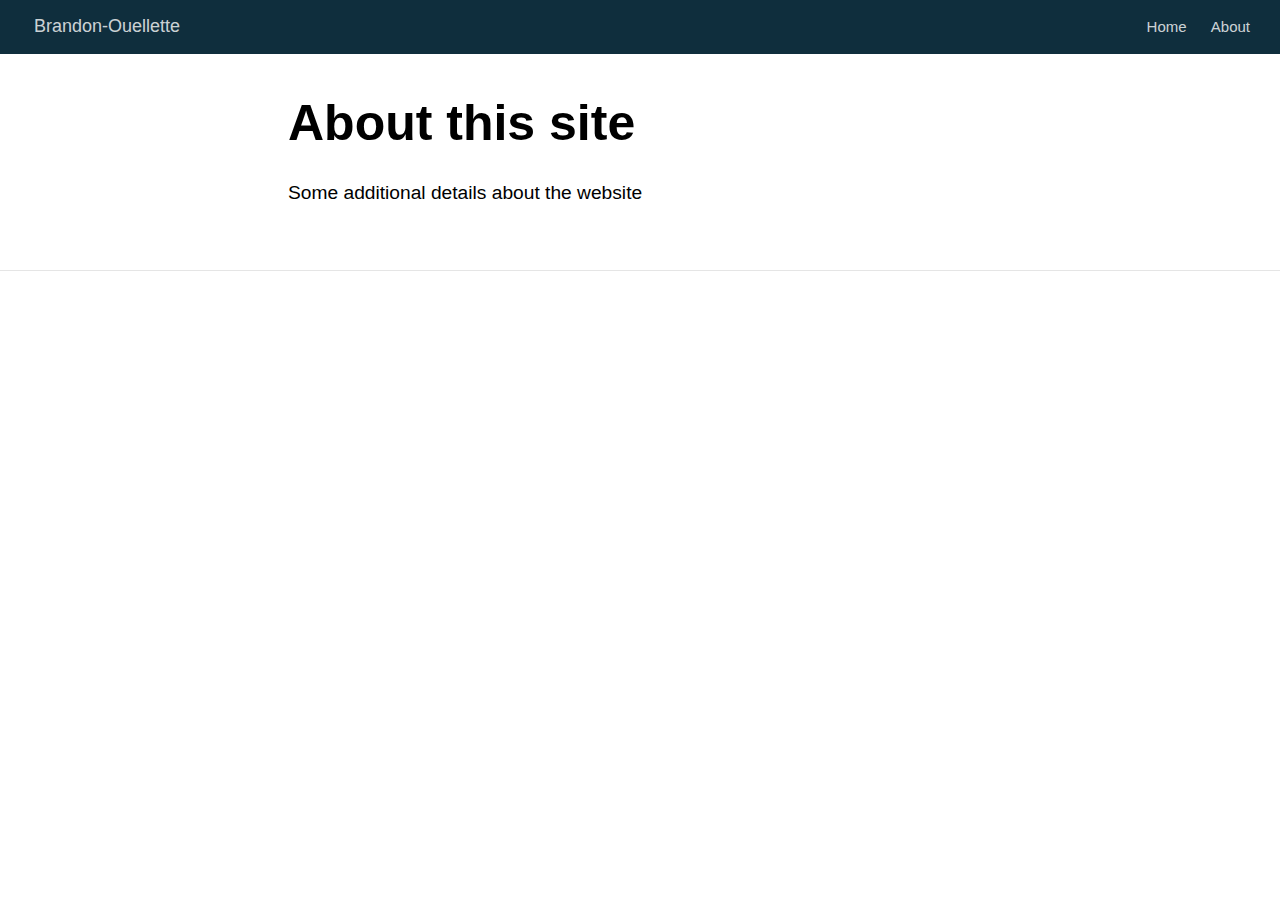
==== docs/about.html @ a699c394 "initial build" ====
<!DOCTYPE html>

<html xmlns="http://www.w3.org/1999/xhtml" lang="" xml:lang="">

<head>
  <meta charset="utf-8"/>
  <meta name="viewport" content="width=device-width, initial-scale=1"/>
  <meta http-equiv="X-UA-Compatible" content="IE=Edge,chrome=1"/>
  <meta name="generator" content="distill" />

  <style type="text/css">
  /* Hide doc at startup (prevent jankiness while JS renders/transforms) */
  body {
    visibility: hidden;
  }
  </style>

 <!--radix_placeholder_import_source-->
 <!--/radix_placeholder_import_source-->

<style type="text/css">code{white-space: pre;}</style>
<style type="text/css" data-origin="pandoc">
pre > code.sourceCode { white-space: pre; position: relative; }
pre > code.sourceCode > span { display: inline-block; line-height: 1.25; }
pre > code.sourceCode > span:empty { height: 1.2em; }
.sourceCode { overflow: visible; }
code.sourceCode > span { color: inherit; text-decoration: inherit; }
div.sourceCode { margin: 1em 0; }
pre.sourceCode { margin: 0; }
@media screen {
div.sourceCode { overflow: auto; }
}
@media print {
pre > code.sourceCode { white-space: pre-wrap; }
pre > code.sourceCode > span { text-indent: -5em; padding-left: 5em; }
}
pre.numberSource code
  { counter-reset: source-line 0; }
pre.numberSource code > span
  { position: relative; left: -4em; counter-increment: source-line; }
pre.numberSource code > span > a:first-child::before
  { content: counter(source-line);
    position: relative; left: -1em; text-align: right; vertical-align: baseline;
    border: none; display: inline-block;
    -webkit-touch-callout: none; -webkit-user-select: none;
    -khtml-user-select: none; -moz-user-select: none;
    -ms-user-select: none; user-select: none;
    padding: 0 4px; width: 4em;
    color: #aaaaaa;
  }
pre.numberSource { margin-left: 3em; border-left: 1px solid #aaaaaa;  padding-left: 4px; }
div.sourceCode
  { color: #00769e; background-color: #f1f3f5; }
@media screen {
pre > code.sourceCode > span > a:first-child::before { text-decoration: underline; }
}
code span { color: #00769e; } /* Normal */
code span.al { color: #ad0000; } /* Alert */
code span.an { color: #5e5e5e; } /* Annotation */
code span.at { color: #657422; } /* Attribute */
code span.bn { color: #ad0000; } /* BaseN */
code span.bu { } /* BuiltIn */
code span.cf { color: #00769e; } /* ControlFlow */
code span.ch { color: #20794d; } /* Char */
code span.cn { color: #8f5902; } /* Constant */
code span.co { color: #5e5e5e; } /* Comment */
code span.cv { color: #5e5e5e; font-style: italic; } /* CommentVar */
code span.do { color: #5e5e5e; font-style: italic; } /* Documentation */
code span.dt { color: #ad0000; } /* DataType */
code span.dv { color: #ad0000; } /* DecVal */
code span.er { color: #ad0000; } /* Error */
code span.ex { } /* Extension */
code span.fl { color: #ad0000; } /* Float */
code span.fu { color: #4758ab; } /* Function */
code span.im { } /* Import */
code span.in { color: #5e5e5e; } /* Information */
code span.kw { color: #00769e; } /* Keyword */
code span.op { color: #5e5e5e; } /* Operator */
code span.ot { color: #00769e; } /* Other */
code span.pp { color: #ad0000; } /* Preprocessor */
code span.sc { color: #5e5e5e; } /* SpecialChar */
code span.ss { color: #20794d; } /* SpecialString */
code span.st { color: #20794d; } /* String */
code span.va { color: #111111; } /* Variable */
code span.vs { color: #20794d; } /* VerbatimString */
code span.wa { color: #5e5e5e; font-style: italic; } /* Warning */
</style>


  <!--radix_placeholder_meta_tags-->
  <title>Brandon-Ouellette: About this site</title>

  <meta property="description" itemprop="description" content="Some additional details about the website"/>



  <!--  https://developers.facebook.com/docs/sharing/webmasters#markup -->
  <meta property="og:title" content="Brandon-Ouellette: About this site"/>
  <meta property="og:type" content="article"/>
  <meta property="og:description" content="Some additional details about the website"/>
  <meta property="og:locale" content="en_US"/>
  <meta property="og:site_name" content="Brandon-Ouellette"/>

  <!--  https://dev.twitter.com/cards/types/summary -->
  <meta property="twitter:card" content="summary"/>
  <meta property="twitter:title" content="Brandon-Ouellette: About this site"/>
  <meta property="twitter:description" content="Some additional details about the website"/>

  <!--/radix_placeholder_meta_tags-->
  <!--radix_placeholder_rmarkdown_metadata-->

  <script type="text/json" id="radix-rmarkdown-metadata">
  {"type":"list","attributes":{"names":{"type":"character","attributes":{},"value":["title","description"]}},"value":[{"type":"character","attributes":{},"value":["About this site"]},{"type":"character","attributes":{},"value":["Some additional details about the website"]}]}
  </script>
  <!--/radix_placeholder_rmarkdown_metadata-->
  <!--radix_placeholder_navigation_in_header-->
  <meta name="distill:offset" content=""/>

  <script type="application/javascript">

    window.headroom_prevent_pin = false;

    window.document.addEventListener("DOMContentLoaded", function (event) {

      // initialize headroom for banner
      var header = $('header').get(0);
      var headerHeight = header.offsetHeight;
      var headroom = new Headroom(header, {
        tolerance: 5,
        onPin : function() {
          if (window.headroom_prevent_pin) {
            window.headroom_prevent_pin = false;
            headroom.unpin();
          }
        }
      });
      headroom.init();
      if(window.location.hash)
        headroom.unpin();
      $(header).addClass('headroom--transition');

      // offset scroll location for banner on hash change
      // (see: https://github.com/WickyNilliams/headroom.js/issues/38)
      window.addEventListener("hashchange", function(event) {
        window.scrollTo(0, window.pageYOffset - (headerHeight + 25));
      });

      // responsive menu
      $('.distill-site-header').each(function(i, val) {
        var topnav = $(this);
        var toggle = topnav.find('.nav-toggle');
        toggle.on('click', function() {
          topnav.toggleClass('responsive');
        });
      });

      // nav dropdowns
      $('.nav-dropbtn').click(function(e) {
        $(this).next('.nav-dropdown-content').toggleClass('nav-dropdown-active');
        $(this).parent().siblings('.nav-dropdown')
           .children('.nav-dropdown-content').removeClass('nav-dropdown-active');
      });
      $("body").click(function(e){
        $('.nav-dropdown-content').removeClass('nav-dropdown-active');
      });
      $(".nav-dropdown").click(function(e){
        e.stopPropagation();
      });
    });
  </script>

  <style type="text/css">

  /* Theme (user-documented overrideables for nav appearance) */

  .distill-site-nav {
    color: rgba(255, 255, 255, 0.8);
    background-color: #0F2E3D;
    font-size: 15px;
    font-weight: 300;
  }

  .distill-site-nav a {
    color: inherit;
    text-decoration: none;
  }

  .distill-site-nav a:hover {
    color: white;
  }

  @media print {
    .distill-site-nav {
      display: none;
    }
  }

  .distill-site-header {

  }

  .distill-site-footer {

  }


  /* Site Header */

  .distill-site-header {
    width: 100%;
    box-sizing: border-box;
    z-index: 3;
  }

  .distill-site-header .nav-left {
    display: inline-block;
    margin-left: 8px;
  }

  @media screen and (max-width: 768px) {
    .distill-site-header .nav-left {
      margin-left: 0;
    }
  }


  .distill-site-header .nav-right {
    float: right;
    margin-right: 8px;
  }

  .distill-site-header a,
  .distill-site-header .title {
    display: inline-block;
    text-align: center;
    padding: 14px 10px 14px 10px;
  }

  .distill-site-header .title {
    font-size: 18px;
    min-width: 150px;
  }

  .distill-site-header .logo {
    padding: 0;
  }

  .distill-site-header .logo img {
    display: none;
    max-height: 20px;
    width: auto;
    margin-bottom: -4px;
  }

  .distill-site-header .nav-image img {
    max-height: 18px;
    width: auto;
    display: inline-block;
    margin-bottom: -3px;
  }



  @media screen and (min-width: 1000px) {
    .distill-site-header .logo img {
      display: inline-block;
    }
    .distill-site-header .nav-left {
      margin-left: 20px;
    }
    .distill-site-header .nav-right {
      margin-right: 20px;
    }
    .distill-site-header .title {
      padding-left: 12px;
    }
  }


  .distill-site-header .nav-toggle {
    display: none;
  }

  .nav-dropdown {
    display: inline-block;
    position: relative;
  }

  .nav-dropdown .nav-dropbtn {
    border: none;
    outline: none;
    color: rgba(255, 255, 255, 0.8);
    padding: 16px 10px;
    background-color: transparent;
    font-family: inherit;
    font-size: inherit;
    font-weight: inherit;
    margin: 0;
    margin-top: 1px;
    z-index: 2;
  }

  .nav-dropdown-content {
    display: none;
    position: absolute;
    background-color: white;
    min-width: 200px;
    border: 1px solid rgba(0,0,0,0.15);
    border-radius: 4px;
    box-shadow: 0px 8px 16px 0px rgba(0,0,0,0.1);
    z-index: 1;
    margin-top: 2px;
    white-space: nowrap;
    padding-top: 4px;
    padding-bottom: 4px;
  }

  .nav-dropdown-content hr {
    margin-top: 4px;
    margin-bottom: 4px;
    border: none;
    border-bottom: 1px solid rgba(0, 0, 0, 0.1);
  }

  .nav-dropdown-active {
    display: block;
  }

  .nav-dropdown-content a, .nav-dropdown-content .nav-dropdown-header {
    color: black;
    padding: 6px 24px;
    text-decoration: none;
    display: block;
    text-align: left;
  }

  .nav-dropdown-content .nav-dropdown-header {
    display: block;
    padding: 5px 24px;
    padding-bottom: 0;
    text-transform: uppercase;
    font-size: 14px;
    color: #999999;
    white-space: nowrap;
  }

  .nav-dropdown:hover .nav-dropbtn {
    color: white;
  }

  .nav-dropdown-content a:hover {
    background-color: #ddd;
    color: black;
  }

  .nav-right .nav-dropdown-content {
    margin-left: -45%;
    right: 0;
  }

  @media screen and (max-width: 768px) {
    .distill-site-header a, .distill-site-header .nav-dropdown  {display: none;}
    .distill-site-header a.nav-toggle {
      float: right;
      display: block;
    }
    .distill-site-header .title {
      margin-left: 0;
    }
    .distill-site-header .nav-right {
      margin-right: 0;
    }
    .distill-site-header {
      overflow: hidden;
    }
    .nav-right .nav-dropdown-content {
      margin-left: 0;
    }
  }


  @media screen and (max-width: 768px) {
    .distill-site-header.responsive {position: relative; min-height: 500px; }
    .distill-site-header.responsive a.nav-toggle {
      position: absolute;
      right: 0;
      top: 0;
    }
    .distill-site-header.responsive a,
    .distill-site-header.responsive .nav-dropdown {
      display: block;
      text-align: left;
    }
    .distill-site-header.responsive .nav-left,
    .distill-site-header.responsive .nav-right {
      width: 100%;
    }
    .distill-site-header.responsive .nav-dropdown {float: none;}
    .distill-site-header.responsive .nav-dropdown-content {position: relative;}
    .distill-site-header.responsive .nav-dropdown .nav-dropbtn {
      display: block;
      width: 100%;
      text-align: left;
    }
  }

  /* Site Footer */

  .distill-site-footer {
    width: 100%;
    overflow: hidden;
    box-sizing: border-box;
    z-index: 3;
    margin-top: 30px;
    padding-top: 30px;
    padding-bottom: 30px;
    text-align: center;
  }

  /* Headroom */

  d-title {
    padding-top: 6rem;
  }

  @media print {
    d-title {
      padding-top: 4rem;
    }
  }

  .headroom {
    z-index: 1000;
    position: fixed;
    top: 0;
    left: 0;
    right: 0;
  }

  .headroom--transition {
    transition: all .4s ease-in-out;
  }

  .headroom--unpinned {
    top: -100px;
  }

  .headroom--pinned {
    top: 0;
  }

  /* adjust viewport for navbar height */
  /* helps vertically center bootstrap (non-distill) content */
  .min-vh-100 {
    min-height: calc(100vh - 100px) !important;
  }

  </style>

  <script src="site_libs/jquery-3.6.0/jquery-3.6.0.min.js"></script>
  <link href="site_libs/font-awesome-5.1.0/css/all.css" rel="stylesheet"/>
  <link href="site_libs/font-awesome-5.1.0/css/v4-shims.css" rel="stylesheet"/>
  <script src="site_libs/headroom-0.9.4/headroom.min.js"></script>
  <script src="site_libs/autocomplete-0.37.1/autocomplete.min.js"></script>
  <script src="site_libs/fuse-6.4.1/fuse.min.js"></script>

  <script type="application/javascript">

  function getMeta(metaName) {
    var metas = document.getElementsByTagName('meta');
    for (let i = 0; i < metas.length; i++) {
      if (metas[i].getAttribute('name') === metaName) {
        return metas[i].getAttribute('content');
      }
    }
    return '';
  }

  function offsetURL(url) {
    var offset = getMeta('distill:offset');
    return offset ? offset + '/' + url : url;
  }

  function createFuseIndex() {

    // create fuse index
    var options = {
      keys: [
        { name: 'title', weight: 20 },
        { name: 'categories', weight: 15 },
        { name: 'description', weight: 10 },
        { name: 'contents', weight: 5 },
      ],
      ignoreLocation: true,
      threshold: 0
    };
    var fuse = new window.Fuse([], options);

    // fetch the main search.json
    return fetch(offsetURL('search.json'))
      .then(function(response) {
        if (response.status == 200) {
          return response.json().then(function(json) {
            // index main articles
            json.articles.forEach(function(article) {
              fuse.add(article);
            });
            // download collections and index their articles
            return Promise.all(json.collections.map(function(collection) {
              return fetch(offsetURL(collection)).then(function(response) {
                if (response.status === 200) {
                  return response.json().then(function(articles) {
                    articles.forEach(function(article) {
                      fuse.add(article);
                    });
                  })
                } else {
                  return Promise.reject(
                    new Error('Unexpected status from search index request: ' +
                              response.status)
                  );
                }
              });
            })).then(function() {
              return fuse;
            });
          });

        } else {
          return Promise.reject(
            new Error('Unexpected status from search index request: ' +
                        response.status)
          );
        }
      });
  }

  window.document.addEventListener("DOMContentLoaded", function (event) {

    // get search element (bail if we don't have one)
    var searchEl = window.document.getElementById('distill-search');
    if (!searchEl)
      return;

    createFuseIndex()
      .then(function(fuse) {

        // make search box visible
        searchEl.classList.remove('hidden');

        // initialize autocomplete
        var options = {
          autoselect: true,
          hint: false,
          minLength: 2,
        };
        window.autocomplete(searchEl, options, [{
          source: function(query, callback) {
            const searchOptions = {
              isCaseSensitive: false,
              shouldSort: true,
              minMatchCharLength: 2,
              limit: 10,
            };
            var results = fuse.search(query, searchOptions);
            callback(results
              .map(function(result) { return result.item; })
            );
          },
          templates: {
            suggestion: function(suggestion) {
              var img = suggestion.preview && Object.keys(suggestion.preview).length > 0
                ? `<img src="${offsetURL(suggestion.preview)}"</img>`
                : '';
              var html = `
                <div class="search-item">
                  <h3>${suggestion.title}</h3>
                  <div class="search-item-description">
                    ${suggestion.description || ''}
                  </div>
                  <div class="search-item-preview">
                    ${img}
                  </div>
                </div>
              `;
              return html;
            }
          }
        }]).on('autocomplete:selected', function(event, suggestion) {
          window.location.href = offsetURL(suggestion.path);
        });
        // remove inline display style on autocompleter (we want to
        // manage responsive display via css)
        $('.algolia-autocomplete').css("display", "");
      })
      .catch(function(error) {
        console.log(error);
      });

  });

  </script>

  <style type="text/css">

  .nav-search {
    font-size: x-small;
  }

  /* Algolioa Autocomplete */

  .algolia-autocomplete {
    display: inline-block;
    margin-left: 10px;
    vertical-align: sub;
    background-color: white;
    color: black;
    padding: 6px;
    padding-top: 8px;
    padding-bottom: 0;
    border-radius: 6px;
    border: 1px #0F2E3D solid;
    width: 180px;
  }


  @media screen and (max-width: 768px) {
    .distill-site-nav .algolia-autocomplete {
      display: none;
      visibility: hidden;
    }
    .distill-site-nav.responsive .algolia-autocomplete {
      display: inline-block;
      visibility: visible;
    }
    .distill-site-nav.responsive .algolia-autocomplete .aa-dropdown-menu {
      margin-left: 0;
      width: 400px;
      max-height: 400px;
    }
  }

  .algolia-autocomplete .aa-input, .algolia-autocomplete .aa-hint {
    width: 90%;
    outline: none;
    border: none;
  }

  .algolia-autocomplete .aa-hint {
    color: #999;
  }
  .algolia-autocomplete .aa-dropdown-menu {
    width: 550px;
    max-height: 70vh;
    overflow-x: visible;
    overflow-y: scroll;
    padding: 5px;
    margin-top: 3px;
    margin-left: -150px;
    background-color: #fff;
    border-radius: 5px;
    border: 1px solid #999;
    border-top: none;
  }

  .algolia-autocomplete .aa-dropdown-menu .aa-suggestion {
    cursor: pointer;
    padding: 5px 4px;
    border-bottom: 1px solid #eee;
  }

  .algolia-autocomplete .aa-dropdown-menu .aa-suggestion:last-of-type {
    border-bottom: none;
    margin-bottom: 2px;
  }

  .algolia-autocomplete .aa-dropdown-menu .aa-suggestion .search-item {
    overflow: hidden;
    font-size: 0.8em;
    line-height: 1.4em;
  }

  .algolia-autocomplete .aa-dropdown-menu .aa-suggestion .search-item h3 {
    font-size: 1rem;
    margin-block-start: 0;
    margin-block-end: 5px;
  }

  .algolia-autocomplete .aa-dropdown-menu .aa-suggestion .search-item-description {
    display: inline-block;
    overflow: hidden;
    height: 2.8em;
    width: 80%;
    margin-right: 4%;
  }

  .algolia-autocomplete .aa-dropdown-menu .aa-suggestion .search-item-preview {
    display: inline-block;
    width: 15%;
  }

  .algolia-autocomplete .aa-dropdown-menu .aa-suggestion .search-item-preview img {
    height: 3em;
    width: auto;
    display: none;
  }

  .algolia-autocomplete .aa-dropdown-menu .aa-suggestion .search-item-preview img[src] {
    display: initial;
  }

  .algolia-autocomplete .aa-dropdown-menu .aa-suggestion.aa-cursor {
    background-color: #eee;
  }
  .algolia-autocomplete .aa-dropdown-menu .aa-suggestion em {
    font-weight: bold;
    font-style: normal;
  }

  </style>


  <!--/radix_placeholder_navigation_in_header-->
  <!--radix_placeholder_distill-->

  <style type="text/css">

  body {
    background-color: white;
  }

  .pandoc-table {
    width: 100%;
  }

  .pandoc-table>caption {
    margin-bottom: 10px;
  }

  .pandoc-table th:not([align]) {
    text-align: left;
  }

  .pagedtable-footer {
    font-size: 15px;
  }

  d-byline .byline {
    grid-template-columns: 2fr 2fr;
  }

  d-byline .byline h3 {
    margin-block-start: 1.5em;
  }

  d-byline .byline .authors-affiliations h3 {
    margin-block-start: 0.5em;
  }

  .authors-affiliations .orcid-id {
    width: 16px;
    height:16px;
    margin-left: 4px;
    margin-right: 4px;
    vertical-align: middle;
    padding-bottom: 2px;
  }

  d-title .dt-tags {
    margin-top: 1em;
    grid-column: text;
  }

  .dt-tags .dt-tag {
    text-decoration: none;
    display: inline-block;
    color: rgba(0,0,0,0.6);
    padding: 0em 0.4em;
    margin-right: 0.5em;
    margin-bottom: 0.4em;
    font-size: 70%;
    border: 1px solid rgba(0,0,0,0.2);
    border-radius: 3px;
    text-transform: uppercase;
    font-weight: 500;
  }

  d-article table.gt_table td,
  d-article table.gt_table th {
    border-bottom: none;
    font-size: 100%;
  }

  .html-widget {
    margin-bottom: 2.0em;
  }

  .l-screen-inset {
    padding-right: 16px;
  }

  .l-screen .caption {
    margin-left: 10px;
  }

  .shaded {
    background: rgb(247, 247, 247);
    padding-top: 20px;
    padding-bottom: 20px;
    border-top: 1px solid rgba(0, 0, 0, 0.1);
    border-bottom: 1px solid rgba(0, 0, 0, 0.1);
  }

  .shaded .html-widget {
    margin-bottom: 0;
    border: 1px solid rgba(0, 0, 0, 0.1);
  }

  .shaded .shaded-content {
    background: white;
  }

  .text-output {
    margin-top: 0;
    line-height: 1.5em;
  }

  .hidden {
    display: none !important;
  }

  d-article {
    padding-top: 2.5rem;
    padding-bottom: 30px;
  }

  d-appendix {
    padding-top: 30px;
  }

  d-article>p>img {
    width: 100%;
  }

  d-article h2 {
    margin: 1rem 0 1.5rem 0;
  }

  d-article h3 {
    margin-top: 1.5rem;
  }

  d-article iframe {
    border: 1px solid rgba(0, 0, 0, 0.1);
    margin-bottom: 2.0em;
    width: 100%;
  }

  /* Tweak code blocks */

  d-article div.sourceCode code,
  d-article pre code {
    font-family: Consolas, Monaco, 'Andale Mono', 'Ubuntu Mono', monospace;
  }

  d-article pre,
  d-article div.sourceCode,
  d-article div.sourceCode pre {
    overflow: auto;
  }

  d-article div.sourceCode {
    background-color: white;
  }

  d-article div.sourceCode pre {
    padding-left: 10px;
    font-size: 12px;
    border-left: 2px solid rgba(0,0,0,0.1);
  }

  d-article pre {
    font-size: 12px;
    color: black;
    background: none;
    margin-top: 0;
    text-align: left;
    white-space: pre;
    word-spacing: normal;
    word-break: normal;
    word-wrap: normal;
    line-height: 1.5;

    -moz-tab-size: 4;
    -o-tab-size: 4;
    tab-size: 4;

    -webkit-hyphens: none;
    -moz-hyphens: none;
    -ms-hyphens: none;
    hyphens: none;
  }

  d-article pre a {
    border-bottom: none;
  }

  d-article pre a:hover {
    border-bottom: none;
    text-decoration: underline;
  }

  d-article details {
    grid-column: text;
    margin-bottom: 0.8em;
  }

  @media(min-width: 768px) {

  d-article pre,
  d-article div.sourceCode,
  d-article div.sourceCode pre {
    overflow: visible !important;
  }

  d-article div.sourceCode pre {
    padding-left: 18px;
    font-size: 14px;
  }

  d-article pre {
    font-size: 14px;
  }

  }

  figure img.external {
    background: white;
    border: 1px solid rgba(0, 0, 0, 0.1);
    box-shadow: 0 1px 8px rgba(0, 0, 0, 0.1);
    padding: 18px;
    box-sizing: border-box;
  }

  /* CSS for d-contents */

  .d-contents {
    grid-column: text;
    color: rgba(0,0,0,0.8);
    font-size: 0.9em;
    padding-bottom: 1em;
    margin-bottom: 1em;
    padding-bottom: 0.5em;
    margin-bottom: 1em;
    padding-left: 0.25em;
    justify-self: start;
  }

  @media(min-width: 1000px) {
    .d-contents.d-contents-float {
      height: 0;
      grid-column-start: 1;
      grid-column-end: 4;
      justify-self: center;
      padding-right: 3em;
      padding-left: 2em;
    }
  }

  .d-contents nav h3 {
    font-size: 18px;
    margin-top: 0;
    margin-bottom: 1em;
  }

  .d-contents li {
    list-style-type: none
  }

  .d-contents nav > ul {
    padding-left: 0;
  }

  .d-contents ul {
    padding-left: 1em
  }

  .d-contents nav ul li {
    margin-top: 0.6em;
    margin-bottom: 0.2em;
  }

  .d-contents nav a {
    font-size: 13px;
    border-bottom: none;
    text-decoration: none
    color: rgba(0, 0, 0, 0.8);
  }

  .d-contents nav a:hover {
    text-decoration: underline solid rgba(0, 0, 0, 0.6)
  }

  .d-contents nav > ul > li > a {
    font-weight: 600;
  }

  .d-contents nav > ul > li > ul {
    font-weight: inherit;
  }

  .d-contents nav > ul > li > ul > li {
    margin-top: 0.2em;
  }


  .d-contents nav ul {
    margin-top: 0;
    margin-bottom: 0.25em;
  }

  .d-article-with-toc h2:nth-child(2) {
    margin-top: 0;
  }


  /* Figure */

  .figure {
    position: relative;
    margin-bottom: 2.5em;
    margin-top: 1.5em;
  }

  .figure .caption {
    color: rgba(0, 0, 0, 0.6);
    font-size: 12px;
    line-height: 1.5em;
  }

  .figure img.external {
    background: white;
    border: 1px solid rgba(0, 0, 0, 0.1);
    box-shadow: 0 1px 8px rgba(0, 0, 0, 0.1);
    padding: 18px;
    box-sizing: border-box;
  }

  .figure .caption a {
    color: rgba(0, 0, 0, 0.6);
  }

  .figure .caption b,
  .figure .caption strong, {
    font-weight: 600;
    color: rgba(0, 0, 0, 1.0);
  }

  /* Citations */

  d-article .citation {
    color: inherit;
    cursor: inherit;
  }

  div.hanging-indent{
    margin-left: 1em; text-indent: -1em;
  }

  /* Citation hover box */

  .tippy-box[data-theme~=light-border] {
    background-color: rgba(250, 250, 250, 0.95);
  }

  .tippy-content > p {
    margin-bottom: 0;
    padding: 2px;
  }


  /* Tweak 1000px media break to show more text */

  @media(min-width: 1000px) {
    .base-grid,
    distill-header,
    d-title,
    d-abstract,
    d-article,
    d-appendix,
    distill-appendix,
    d-byline,
    d-footnote-list,
    d-citation-list,
    distill-footer {
      grid-template-columns: [screen-start] 1fr [page-start kicker-start] 80px [middle-start] 50px [text-start kicker-end] 65px 65px 65px 65px 65px 65px 65px 65px [text-end gutter-start] 65px [middle-end] 65px [page-end gutter-end] 1fr [screen-end];
      grid-column-gap: 16px;
    }

    .grid {
      grid-column-gap: 16px;
    }

    d-article {
      font-size: 1.06rem;
      line-height: 1.7em;
    }
    figure .caption, .figure .caption, figure figcaption {
      font-size: 13px;
    }
  }

  @media(min-width: 1180px) {
    .base-grid,
    distill-header,
    d-title,
    d-abstract,
    d-article,
    d-appendix,
    distill-appendix,
    d-byline,
    d-footnote-list,
    d-citation-list,
    distill-footer {
      grid-template-columns: [screen-start] 1fr [page-start kicker-start] 60px [middle-start] 60px [text-start kicker-end] 60px 60px 60px 60px 60px 60px 60px 60px [text-end gutter-start] 60px [middle-end] 60px [page-end gutter-end] 1fr [screen-end];
      grid-column-gap: 32px;
    }

    .grid {
      grid-column-gap: 32px;
    }
  }


  /* Get the citation styles for the appendix (not auto-injected on render since
     we do our own rendering of the citation appendix) */

  d-appendix .citation-appendix,
  .d-appendix .citation-appendix {
    font-size: 11px;
    line-height: 15px;
    border-left: 1px solid rgba(0, 0, 0, 0.1);
    padding-left: 18px;
    border: 1px solid rgba(0,0,0,0.1);
    background: rgba(0, 0, 0, 0.02);
    padding: 10px 18px;
    border-radius: 3px;
    color: rgba(150, 150, 150, 1);
    overflow: hidden;
    margin-top: -12px;
    white-space: pre-wrap;
    word-wrap: break-word;
  }

  /* Include appendix styles here so they can be overridden */

  d-appendix {
    contain: layout style;
    font-size: 0.8em;
    line-height: 1.7em;
    margin-top: 60px;
    margin-bottom: 0;
    border-top: 1px solid rgba(0, 0, 0, 0.1);
    color: rgba(0,0,0,0.5);
    padding-top: 60px;
    padding-bottom: 48px;
  }

  d-appendix h3 {
    grid-column: page-start / text-start;
    font-size: 15px;
    font-weight: 500;
    margin-top: 1em;
    margin-bottom: 0;
    color: rgba(0,0,0,0.65);
  }

  d-appendix h3 + * {
    margin-top: 1em;
  }

  d-appendix ol {
    padding: 0 0 0 15px;
  }

  @media (min-width: 768px) {
    d-appendix ol {
      padding: 0 0 0 30px;
      margin-left: -30px;
    }
  }

  d-appendix li {
    margin-bottom: 1em;
  }

  d-appendix a {
    color: rgba(0, 0, 0, 0.6);
  }

  d-appendix > * {
    grid-column: text;
  }

  d-appendix > d-footnote-list,
  d-appendix > d-citation-list,
  d-appendix > distill-appendix {
    grid-column: screen;
  }

  /* Include footnote styles here so they can be overridden */

  d-footnote-list {
    contain: layout style;
  }

  d-footnote-list > * {
    grid-column: text;
  }

  d-footnote-list a.footnote-backlink {
    color: rgba(0,0,0,0.3);
    padding-left: 0.5em;
  }



  /* Anchor.js */

  .anchorjs-link {
    /*transition: all .25s linear; */
    text-decoration: none;
    border-bottom: none;
  }
  *:hover > .anchorjs-link {
    margin-left: -1.125em !important;
    text-decoration: none;
    border-bottom: none;
  }

  /* Social footer */

  .social_footer {
    margin-top: 30px;
    margin-bottom: 0;
    color: rgba(0,0,0,0.67);
  }

  .disqus-comments {
    margin-right: 30px;
  }

  .disqus-comment-count {
    border-bottom: 1px solid rgba(0, 0, 0, 0.4);
    cursor: pointer;
  }

  #disqus_thread {
    margin-top: 30px;
  }

  .article-sharing a {
    border-bottom: none;
    margin-right: 8px;
  }

  .article-sharing a:hover {
    border-bottom: none;
  }

  .sidebar-section.subscribe {
    font-size: 12px;
    line-height: 1.6em;
  }

  .subscribe p {
    margin-bottom: 0.5em;
  }


  .article-footer .subscribe {
    font-size: 15px;
    margin-top: 45px;
  }


  .sidebar-section.custom {
    font-size: 12px;
    line-height: 1.6em;
  }

  .custom p {
    margin-bottom: 0.5em;
  }

  /* Styles for listing layout (hide title) */
  .layout-listing d-title, .layout-listing .d-title {
    display: none;
  }

  /* Styles for posts lists (not auto-injected) */


  .posts-with-sidebar {
    padding-left: 45px;
    padding-right: 45px;
  }

  .posts-list .description h2,
  .posts-list .description p {
    font-family: -apple-system, BlinkMacSystemFont, "Segoe UI", Roboto, Oxygen, Ubuntu, Cantarell, "Fira Sans", "Droid Sans", "Helvetica Neue", Arial, sans-serif;
  }

  .posts-list .description h2 {
    font-weight: 700;
    border-bottom: none;
    padding-bottom: 0;
  }

  .posts-list h2.post-tag {
    border-bottom: 1px solid rgba(0, 0, 0, 0.2);
    padding-bottom: 12px;
  }
  .posts-list {
    margin-top: 60px;
    margin-bottom: 24px;
  }

  .posts-list .post-preview {
    text-decoration: none;
    overflow: hidden;
    display: block;
    border-bottom: 1px solid rgba(0, 0, 0, 0.1);
    padding: 24px 0;
  }

  .post-preview-last {
    border-bottom: none !important;
  }

  .posts-list .posts-list-caption {
    grid-column: screen;
    font-weight: 400;
  }

  .posts-list .post-preview h2 {
    margin: 0 0 6px 0;
    line-height: 1.2em;
    font-style: normal;
    font-size: 24px;
  }

  .posts-list .post-preview p {
    margin: 0 0 12px 0;
    line-height: 1.4em;
    font-size: 16px;
  }

  .posts-list .post-preview .thumbnail {
    box-sizing: border-box;
    margin-bottom: 24px;
    position: relative;
    max-width: 500px;
  }
  .posts-list .post-preview img {
    width: 100%;
    display: block;
  }

  .posts-list .metadata {
    font-size: 12px;
    line-height: 1.4em;
    margin-bottom: 18px;
  }

  .posts-list .metadata > * {
    display: inline-block;
  }

  .posts-list .metadata .publishedDate {
    margin-right: 2em;
  }

  .posts-list .metadata .dt-authors {
    display: block;
    margin-top: 0.3em;
    margin-right: 2em;
  }

  .posts-list .dt-tags {
    display: block;
    line-height: 1em;
  }

  .posts-list .dt-tags .dt-tag {
    display: inline-block;
    color: rgba(0,0,0,0.6);
    padding: 0.3em 0.4em;
    margin-right: 0.2em;
    margin-bottom: 0.4em;
    font-size: 60%;
    border: 1px solid rgba(0,0,0,0.2);
    border-radius: 3px;
    text-transform: uppercase;
    font-weight: 500;
  }

  .posts-list img {
    opacity: 1;
  }

  .posts-list img[data-src] {
    opacity: 0;
  }

  .posts-more {
    clear: both;
  }


  .posts-sidebar {
    font-size: 16px;
  }

  .posts-sidebar h3 {
    font-size: 16px;
    margin-top: 0;
    margin-bottom: 0.5em;
    font-weight: 400;
    text-transform: uppercase;
  }

  .sidebar-section {
    margin-bottom: 30px;
  }

  .categories ul {
    list-style-type: none;
    margin: 0;
    padding: 0;
  }

  .categories li {
    color: rgba(0, 0, 0, 0.8);
    margin-bottom: 0;
  }

  .categories li>a {
    border-bottom: none;
  }

  .categories li>a:hover {
    border-bottom: 1px solid rgba(0, 0, 0, 0.4);
  }

  .categories .active {
    font-weight: 600;
  }

  .categories .category-count {
    color: rgba(0, 0, 0, 0.4);
  }


  @media(min-width: 768px) {
    .posts-list .post-preview h2 {
      font-size: 26px;
    }
    .posts-list .post-preview .thumbnail {
      float: right;
      width: 30%;
      margin-bottom: 0;
    }
    .posts-list .post-preview .description {
      float: left;
      width: 45%;
    }
    .posts-list .post-preview .metadata {
      float: left;
      width: 20%;
      margin-top: 8px;
    }
    .posts-list .post-preview p {
      margin: 0 0 12px 0;
      line-height: 1.5em;
      font-size: 16px;
    }
    .posts-with-sidebar .posts-list {
      float: left;
      width: 75%;
    }
    .posts-with-sidebar .posts-sidebar {
      float: right;
      width: 20%;
      margin-top: 60px;
      padding-top: 24px;
      padding-bottom: 24px;
    }
  }


  /* Improve display for browsers without grid (IE/Edge <= 15) */

  .downlevel {
    line-height: 1.6em;
    font-family: -apple-system, BlinkMacSystemFont, "Segoe UI", Roboto, Oxygen, Ubuntu, Cantarell, "Fira Sans", "Droid Sans", "Helvetica Neue", Arial, sans-serif;
    margin: 0;
  }

  .downlevel .d-title {
    padding-top: 6rem;
    padding-bottom: 1.5rem;
  }

  .downlevel .d-title h1 {
    font-size: 50px;
    font-weight: 700;
    line-height: 1.1em;
    margin: 0 0 0.5rem;
  }

  .downlevel .d-title p {
    font-weight: 300;
    font-size: 1.2rem;
    line-height: 1.55em;
    margin-top: 0;
  }

  .downlevel .d-byline {
    padding-top: 0.8em;
    padding-bottom: 0.8em;
    font-size: 0.8rem;
    line-height: 1.8em;
  }

  .downlevel .section-separator {
    border: none;
    border-top: 1px solid rgba(0, 0, 0, 0.1);
  }

  .downlevel .d-article {
    font-size: 1.06rem;
    line-height: 1.7em;
    padding-top: 1rem;
    padding-bottom: 2rem;
  }


  .downlevel .d-appendix {
    padding-left: 0;
    padding-right: 0;
    max-width: none;
    font-size: 0.8em;
    line-height: 1.7em;
    margin-bottom: 0;
    color: rgba(0,0,0,0.5);
    padding-top: 40px;
    padding-bottom: 48px;
  }

  .downlevel .footnotes ol {
    padding-left: 13px;
  }

  .downlevel .base-grid,
  .downlevel .distill-header,
  .downlevel .d-title,
  .downlevel .d-abstract,
  .downlevel .d-article,
  .downlevel .d-appendix,
  .downlevel .distill-appendix,
  .downlevel .d-byline,
  .downlevel .d-footnote-list,
  .downlevel .d-citation-list,
  .downlevel .distill-footer,
  .downlevel .appendix-bottom,
  .downlevel .posts-container {
    padding-left: 40px;
    padding-right: 40px;
  }

  @media(min-width: 768px) {
    .downlevel .base-grid,
    .downlevel .distill-header,
    .downlevel .d-title,
    .downlevel .d-abstract,
    .downlevel .d-article,
    .downlevel .d-appendix,
    .downlevel .distill-appendix,
    .downlevel .d-byline,
    .downlevel .d-footnote-list,
    .downlevel .d-citation-list,
    .downlevel .distill-footer,
    .downlevel .appendix-bottom,
    .downlevel .posts-container {
    padding-left: 150px;
    padding-right: 150px;
    max-width: 900px;
  }
  }

  .downlevel pre code {
    display: block;
    border-left: 2px solid rgba(0, 0, 0, .1);
    padding: 0 0 0 20px;
    font-size: 14px;
  }

  .downlevel code, .downlevel pre {
    color: black;
    background: none;
    font-family: Consolas, Monaco, 'Andale Mono', 'Ubuntu Mono', monospace;
    text-align: left;
    white-space: pre;
    word-spacing: normal;
    word-break: normal;
    word-wrap: normal;
    line-height: 1.5;

    -moz-tab-size: 4;
    -o-tab-size: 4;
    tab-size: 4;

    -webkit-hyphens: none;
    -moz-hyphens: none;
    -ms-hyphens: none;
    hyphens: none;
  }

  .downlevel .posts-list .post-preview {
    color: inherit;
  }



  </style>

  <script type="application/javascript">

  function is_downlevel_browser() {
    if (bowser.isUnsupportedBrowser({ msie: "12", msedge: "16"},
                                   window.navigator.userAgent)) {
      return true;
    } else {
      return window.load_distill_framework === undefined;
    }
  }

  // show body when load is complete
  function on_load_complete() {

    // add anchors
    if (window.anchors) {
      window.anchors.options.placement = 'left';
      window.anchors.add('d-article > h2, d-article > h3, d-article > h4, d-article > h5');
    }


    // set body to visible
    document.body.style.visibility = 'visible';

    // force redraw for leaflet widgets
    if (window.HTMLWidgets) {
      var maps = window.HTMLWidgets.findAll(".leaflet");
      $.each(maps, function(i, el) {
        var map = this.getMap();
        map.invalidateSize();
        map.eachLayer(function(layer) {
          if (layer instanceof L.TileLayer)
            layer.redraw();
        });
      });
    }

    // trigger 'shown' so htmlwidgets resize
    $('d-article').trigger('shown');
  }

  function init_distill() {

    init_common();

    // create front matter
    var front_matter = $('<d-front-matter></d-front-matter>');
    $('#distill-front-matter').wrap(front_matter);

    // create d-title
    $('.d-title').changeElementType('d-title');

    // create d-byline
    var byline = $('<d-byline></d-byline>');
    $('.d-byline').replaceWith(byline);

    // create d-article
    var article = $('<d-article></d-article>');
    $('.d-article').wrap(article).children().unwrap();

    // move posts container into article
    $('.posts-container').appendTo($('d-article'));

    // create d-appendix
    $('.d-appendix').changeElementType('d-appendix');

    // flag indicating that we have appendix items
    var appendix = $('.appendix-bottom').children('h3').length > 0;

    // replace footnotes with <d-footnote>
    $('.footnote-ref').each(function(i, val) {
      appendix = true;
      var href = $(this).attr('href');
      var id = href.replace('#', '');
      var fn = $('#' + id);
      var fn_p = $('#' + id + '>p');
      fn_p.find('.footnote-back').remove();
      var text = fn_p.html();
      var dtfn = $('<d-footnote></d-footnote>');
      dtfn.html(text);
      $(this).replaceWith(dtfn);
    });
    // remove footnotes
    $('.footnotes').remove();

    // move refs into #references-listing
    $('#references-listing').replaceWith($('#refs'));

    $('h1.appendix, h2.appendix').each(function(i, val) {
      $(this).changeElementType('h3');
    });
    $('h3.appendix').each(function(i, val) {
      var id = $(this).attr('id');
      $('.d-contents a[href="#' + id + '"]').parent().remove();
      appendix = true;
      $(this).nextUntil($('h1, h2, h3')).addBack().appendTo($('d-appendix'));
    });

    // show d-appendix if we have appendix content
    $("d-appendix").css('display', appendix ? 'grid' : 'none');

    // localize layout chunks to just output
    $('.layout-chunk').each(function(i, val) {

      // capture layout
      var layout = $(this).attr('data-layout');

      // apply layout to markdown level block elements
      var elements = $(this).children().not('details, div.sourceCode, pre, script');
      elements.each(function(i, el) {
        var layout_div = $('<div class="' + layout + '"></div>');
        if (layout_div.hasClass('shaded')) {
          var shaded_content = $('<div class="shaded-content"></div>');
          $(this).wrap(shaded_content);
          $(this).parent().wrap(layout_div);
        } else {
          $(this).wrap(layout_div);
        }
      });


      // unwrap the layout-chunk div
      $(this).children().unwrap();
    });

    // remove code block used to force  highlighting css
    $('.distill-force-highlighting-css').parent().remove();

    // remove empty line numbers inserted by pandoc when using a
    // custom syntax highlighting theme
    $('code.sourceCode a:empty').remove();

    // load distill framework
    load_distill_framework();

    // wait for window.distillRunlevel == 4 to do post processing
    function distill_post_process() {

      if (!window.distillRunlevel || window.distillRunlevel < 4)
        return;

      // hide author/affiliations entirely if we have no authors
      var front_matter = JSON.parse($("#distill-front-matter").html());
      var have_authors = front_matter.authors && front_matter.authors.length > 0;
      if (!have_authors)
        $('d-byline').addClass('hidden');

      // article with toc class
      $('.d-contents').parent().addClass('d-article-with-toc');

      // strip links that point to #
      $('.authors-affiliations').find('a[href="#"]').removeAttr('href');

      // add orcid ids
      $('.authors-affiliations').find('.author').each(function(i, el) {
        var orcid_id = front_matter.authors[i].orcidID;
        if (orcid_id) {
          var a = $('<a></a>');
          a.attr('href', 'https://orcid.org/' + orcid_id);
          var img = $('<img></img>');
          img.addClass('orcid-id');
          img.attr('alt', 'ORCID ID');
          img.attr('src','[data-uri]');
          a.append(img);
          $(this).append(a);
        }
      });

      // hide elements of author/affiliations grid that have no value
      function hide_byline_column(caption) {
        $('d-byline').find('h3:contains("' + caption + '")').parent().css('visibility', 'hidden');
      }

      // affiliations
      var have_affiliations = false;
      for (var i = 0; i<front_matter.authors.length; ++i) {
        var author = front_matter.authors[i];
        if (author.affiliation !== "&nbsp;") {
          have_affiliations = true;
          break;
        }
      }
      if (!have_affiliations)
        $('d-byline').find('h3:contains("Affiliations")').css('visibility', 'hidden');

      // published date
      if (!front_matter.publishedDate)
        hide_byline_column("Published");

      // document object identifier
      var doi = $('d-byline').find('h3:contains("DOI")');
      var doi_p = doi.next().empty();
      if (!front_matter.doi) {
        // if we have a citation and valid citationText then link to that
        if ($('#citation').length > 0 && front_matter.citationText) {
          doi.html('Citation');
          $('<a href="#citation"></a>')
            .text(front_matter.citationText)
            .appendTo(doi_p);
        } else {
          hide_byline_column("DOI");
        }
      } else {
        $('<a></a>')
           .attr('href', "https://doi.org/" + front_matter.doi)
           .html(front_matter.doi)
           .appendTo(doi_p);
      }

       // change plural form of authors/affiliations
      if (front_matter.authors.length === 1) {
        var grid = $('.authors-affiliations');
        grid.children('h3:contains("Authors")').text('Author');
        grid.children('h3:contains("Affiliations")').text('Affiliation');
      }

      // remove d-appendix and d-footnote-list local styles
      $('d-appendix > style:first-child').remove();
      $('d-footnote-list > style:first-child').remove();

      // move appendix-bottom entries to the bottom
      $('.appendix-bottom').appendTo('d-appendix').children().unwrap();
      $('.appendix-bottom').remove();

      // hoverable references
      $('span.citation[data-cites]').each(function() {
        const citeChild = $(this).children()[0]
        // Do not process if @xyz has been used without escaping and without bibliography activated
        // https://github.com/rstudio/distill/issues/466
        if (citeChild === undefined) return true

        if (citeChild.nodeName == "D-FOOTNOTE") {
          var fn = citeChild
          $(this).html(fn.shadowRoot.querySelector("sup"))
          $(this).id = fn.id
          fn.remove()
        }
        var refs = $(this).attr('data-cites').split(" ");
        var refHtml = refs.map(function(ref) {
          // Could use CSS.escape too here, we insure backward compatibility in navigator
          return "<p>" + $('div[id="ref-' + ref + '"]').html() + "</p>";
        }).join("\n");
        window.tippy(this, {
          allowHTML: true,
          content: refHtml,
          maxWidth: 500,
          interactive: true,
          interactiveBorder: 10,
          theme: 'light-border',
          placement: 'bottom-start'
        });
      });

      // fix footnotes in tables (#411)
      // replacing broken distill.pub feature
      $('table d-footnote').each(function() {
        // we replace internal showAtNode methode which is triggered when hovering a footnote
        this.hoverBox.showAtNode = function(node) {
          // ported from https://github.com/distillpub/template/pull/105/files
          calcOffset = function(elem) {
              let x = elem.offsetLeft;
              let y = elem.offsetTop;
              // Traverse upwards until an `absolute` element is found or `elem`
              // becomes null.
              while (elem = elem.offsetParent && elem.style.position != 'absolute') {
                  x += elem.offsetLeft;
                  y += elem.offsetTop;
              }

              return { left: x, top: y };
          }
          // https://developer.mozilla.org/en-US/docs/Web/API/HTMLElement/offsetTop
          const bbox = node.getBoundingClientRect();
          const offset = calcOffset(node);
          this.show([offset.left + bbox.width, offset.top + bbox.height]);
        }
      })

      // clear polling timer
      clearInterval(tid);

      // show body now that everything is ready
      on_load_complete();
    }

    var tid = setInterval(distill_post_process, 50);
    distill_post_process();

  }

  function init_downlevel() {

    init_common();

     // insert hr after d-title
    $('.d-title').after($('<hr class="section-separator"/>'));

    // check if we have authors
    var front_matter = JSON.parse($("#distill-front-matter").html());
    var have_authors = front_matter.authors && front_matter.authors.length > 0;

    // manage byline/border
    if (!have_authors)
      $('.d-byline').remove();
    $('.d-byline').after($('<hr class="section-separator"/>'));
    $('.d-byline a').remove();

    // remove toc
    $('.d-contents').remove();

    // move appendix elements
    $('h1.appendix, h2.appendix').each(function(i, val) {
      $(this).changeElementType('h3');
    });
    $('h3.appendix').each(function(i, val) {
      $(this).nextUntil($('h1, h2, h3')).addBack().appendTo($('.d-appendix'));
    });


    // inject headers into references and footnotes
    var refs_header = $('<h3></h3>');
    refs_header.text('References');
    $('#refs').prepend(refs_header);

    var footnotes_header = $('<h3></h3');
    footnotes_header.text('Footnotes');
    $('.footnotes').children('hr').first().replaceWith(footnotes_header);

    // move appendix-bottom entries to the bottom
    $('.appendix-bottom').appendTo('.d-appendix').children().unwrap();
    $('.appendix-bottom').remove();

    // remove appendix if it's empty
    if ($('.d-appendix').children().length === 0)
      $('.d-appendix').remove();

    // prepend separator above appendix
    $('.d-appendix').before($('<hr class="section-separator" style="clear: both"/>'));

    // trim code
    $('pre>code').each(function(i, val) {
      $(this).html($.trim($(this).html()));
    });

    // move posts-container right before article
    $('.posts-container').insertBefore($('.d-article'));

    $('body').addClass('downlevel');

    on_load_complete();
  }


  function init_common() {

    // jquery plugin to change element types
    (function($) {
      $.fn.changeElementType = function(newType) {
        var attrs = {};

        $.each(this[0].attributes, function(idx, attr) {
          attrs[attr.nodeName] = attr.nodeValue;
        });

        this.replaceWith(function() {
          return $("<" + newType + "/>", attrs).append($(this).contents());
        });
      };
    })(jQuery);

    // prevent underline for linked images
    $('a > img').parent().css({'border-bottom' : 'none'});

    // mark non-body figures created by knitr chunks as 100% width
    $('.layout-chunk').each(function(i, val) {
      var figures = $(this).find('img, .html-widget');
      // ignore leaflet img layers (#106)
      figures = figures.filter(':not(img[class*="leaflet"])')
      if ($(this).attr('data-layout') !== "l-body") {
        figures.css('width', '100%');
      } else {
        figures.css('max-width', '100%');
        figures.filter("[width]").each(function(i, val) {
          var fig = $(this);
          fig.css('width', fig.attr('width') + 'px');
        });

      }
    });

    // auto-append index.html to post-preview links in file: protocol
    // and in rstudio ide preview
    $('.post-preview').each(function(i, val) {
      if (window.location.protocol === "file:")
        $(this).attr('href', $(this).attr('href') + "index.html");
    });

    // get rid of index.html references in header
    if (window.location.protocol !== "file:") {
      $('.distill-site-header a[href]').each(function(i,val) {
        $(this).attr('href', $(this).attr('href').replace(/^index[.]html/, "./"));
      });
    }

    // add class to pandoc style tables
    $('tr.header').parent('thead').parent('table').addClass('pandoc-table');
    $('.kable-table').children('table').addClass('pandoc-table');

    // add figcaption style to table captions
    $('caption').parent('table').addClass("figcaption");

    // initialize posts list
    if (window.init_posts_list)
      window.init_posts_list();

    // implmement disqus comment link
    $('.disqus-comment-count').click(function() {
      window.headroom_prevent_pin = true;
      $('#disqus_thread').toggleClass('hidden');
      if (!$('#disqus_thread').hasClass('hidden')) {
        var offset = $(this).offset();
        $(window).resize();
        $('html, body').animate({
          scrollTop: offset.top - 35
        });
      }
    });
  }

  document.addEventListener('DOMContentLoaded', function() {
    if (is_downlevel_browser())
      init_downlevel();
    else
      window.addEventListener('WebComponentsReady', init_distill);
  });

  </script>

  <!--/radix_placeholder_distill-->
  <script src="site_libs/header-attrs-2.19/header-attrs.js"></script>
  <script src="site_libs/popper-2.6.0/popper.min.js"></script>
  <link href="site_libs/tippy-6.2.7/tippy.css" rel="stylesheet" />
  <link href="site_libs/tippy-6.2.7/tippy-light-border.css" rel="stylesheet" />
  <script src="site_libs/tippy-6.2.7/tippy.umd.min.js"></script>
  <script src="site_libs/anchor-4.2.2/anchor.min.js"></script>
  <script src="site_libs/bowser-1.9.3/bowser.min.js"></script>
  <script src="site_libs/webcomponents-2.0.0/webcomponents.js"></script>
  <script src="site_libs/distill-2.2.21/template.v2.js"></script>
  <!--radix_placeholder_site_in_header-->
  <!--/radix_placeholder_site_in_header-->


</head>

<body>

<!--radix_placeholder_front_matter-->

<script id="distill-front-matter" type="text/json">
{"title":"About this site","description":"Some additional details about the website","authors":[]}
</script>

<!--/radix_placeholder_front_matter-->
<!--radix_placeholder_navigation_before_body-->
<header class="header header--fixed" role="banner">
<nav class="distill-site-nav distill-site-header">
<div class="nav-left">
<a href="index.html" class="title">Brandon-Ouellette</a>
</div>
<div class="nav-right">
<a href="index.html">Home</a>
<a href="about.html">About</a>
<a href="javascript:void(0);" class="nav-toggle">&#9776;</a>
</div>
</nav>
</header>
<!--/radix_placeholder_navigation_before_body-->
<!--radix_placeholder_site_before_body-->
<!--/radix_placeholder_site_before_body-->

<div class="d-title">
<h1>About this site</h1>
<!--radix_placeholder_categories-->
<!--/radix_placeholder_categories-->
<p><p>Some additional details about the website</p></p>
</div>


<div class="d-article">
<div class="sourceCode" id="cb1"><pre class="sourceCode r distill-force-highlighting-css"><code class="sourceCode r"></code></pre></div>
<!--radix_placeholder_article_footer-->
<!--/radix_placeholder_article_footer-->
</div>

<div class="d-appendix">
</div>


<!--radix_placeholder_site_after_body-->
<!--/radix_placeholder_site_after_body-->
<!--radix_placeholder_appendices-->
<div class="appendix-bottom"></div>
<!--/radix_placeholder_appendices-->
<!--radix_placeholder_navigation_after_body-->
<!--/radix_placeholder_navigation_after_body-->

</body>

</html>
---- docs/site_libs/font-awesome-5.1.0/css/all.css ----
/*!
 * Font Awesome Free 5.1.0 by @fontawesome - https://fontawesome.com
 * License - https://fontawesome.com/license (Icons: CC BY 4.0, Fonts: SIL OFL 1.1, Code: MIT License)
 */
.fa,.fab,.fal,.far,.fas{-moz-osx-font-smoothing:grayscale;-webkit-font-smoothing:antialiased;display:inline-block;font-style:normal;font-variant:normal;text-rendering:auto;line-height:1}.fa-lg{font-size:1.33333em;line-height:.75em;vertical-align:-.0667em}.fa-xs{font-size:.75em}.fa-sm{font-size:.875em}.fa-1x{font-size:1em}.fa-2x{font-size:2em}.fa-3x{font-size:3em}.fa-4x{font-size:4em}.fa-5x{font-size:5em}.fa-6x{font-size:6em}.fa-7x{font-size:7em}.fa-8x{font-size:8em}.fa-9x{font-size:9em}.fa-10x{font-size:10em}.fa-fw{text-align:center;width:1.25em}.fa-ul{list-style-type:none;margin-left:2.5em;padding-left:0}.fa-ul>li{position:relative}.fa-li{left:-2em;position:absolute;text-align:center;width:2em;line-height:inherit}.fa-border{border:.08em solid #eee;border-radius:.1em;padding:.2em .25em .15em}.fa-pull-left{float:left}.fa-pull-right{float:right}.fa.fa-pull-left,.fab.fa-pull-left,.fal.fa-pull-left,.far.fa-pull-left,.fas.fa-pull-left{margin-right:.3em}.fa.fa-pull-right,.fab.fa-pull-right,.fal.fa-pull-right,.far.fa-pull-right,.fas.fa-pull-right{margin-left:.3em}.fa-spin{animation:a 2s infinite linear}.fa-pulse{animation:a 1s infinite steps(8)}@keyframes a{0%{transform:rotate(0deg)}to{transform:rotate(1turn)}}.fa-rotate-90{-ms-filter:"progid:DXImageTransform.Microsoft.BasicImage(rotation=1)";transform:rotate(90deg)}.fa-rotate-180{-ms-filter:"progid:DXImageTransform.Microsoft.BasicImage(rotation=2)";transform:rotate(180deg)}.fa-rotate-270{-ms-filter:"progid:DXImageTransform.Microsoft.BasicImage(rotation=3)";transform:rotate(270deg)}.fa-flip-horizontal{-ms-filter:"progid:DXImageTransform.Microsoft.BasicImage(rotation=0, mirror=1)";transform:scaleX(-1)}.fa-flip-vertical{transform:scaleY(-1)}.fa-flip-horizontal.fa-flip-vertical,.fa-flip-vertical{-ms-filter:"progid:DXImageTransform.Microsoft.BasicImage(rotation=2, mirror=1)"}.fa-flip-horizontal.fa-flip-vertical{transform:scale(-1)}:root .fa-flip-horizontal,:root .fa-flip-vertical,:root .fa-rotate-90,:root .fa-rotate-180,:root .fa-rotate-270{-webkit-filter:none;filter:none}.fa-stack{display:inline-block;height:2em;line-height:2em;position:relative;vertical-align:middle;width:2em}.fa-stack-1x,.fa-stack-2x{left:0;position:absolute;text-align:center;width:100%}.fa-stack-1x{line-height:inherit}.fa-stack-2x{font-size:2em}.fa-inverse{color:#fff}.fa-500px:before{content:"\f26e"}.fa-accessible-icon:before{content:"\f368"}.fa-accusoft:before{content:"\f369"}.fa-address-book:before{content:"\f2b9"}.fa-address-card:before{content:"\f2bb"}.fa-adjust:before{content:"\f042"}.fa-adn:before{content:"\f170"}.fa-adversal:before{content:"\f36a"}.fa-affiliatetheme:before{content:"\f36b"}.fa-algolia:before{content:"\f36c"}.fa-align-center:before{content:"\f037"}.fa-align-justify:before{content:"\f039"}.fa-align-left:before{content:"\f036"}.fa-align-right:before{content:"\f038"}.fa-allergies:before{content:"\f461"}.fa-amazon:before{content:"\f270"}.fa-amazon-pay:before{content:"\f42c"}.fa-ambulance:before{content:"\f0f9"}.fa-american-sign-language-interpreting:before{content:"\f2a3"}.fa-amilia:before{content:"\f36d"}.fa-anchor:before{content:"\f13d"}.fa-android:before{content:"\f17b"}.fa-angellist:before{content:"\f209"}.fa-angle-double-down:before{content:"\f103"}.fa-angle-double-left:before{content:"\f100"}.fa-angle-double-right:before{content:"\f101"}.fa-angle-double-up:before{content:"\f102"}.fa-angle-down:before{content:"\f107"}.fa-angle-left:before{content:"\f104"}.fa-angle-right:before{content:"\f105"}.fa-angle-up:before{content:"\f106"}.fa-angry:before{content:"\f556"}.fa-angrycreative:before{content:"\f36e"}.fa-angular:before{content:"\f420"}.fa-app-store:before{content:"\f36f"}.fa-app-store-ios:before{content:"\f370"}.fa-apper:before{content:"\f371"}.fa-apple:before{content:"\f179"}.fa-apple-pay:before{content:"\f415"}.fa-archive:before{content:"\f187"}.fa-archway:before{content:"\f557"}.fa-arrow-alt-circle-down:before{content:"\f358"}.fa-arrow-alt-circle-left:before{content:"\f359"}.fa-arrow-alt-circle-right:before{content:"\f35a"}.fa-arrow-alt-circle-up:before{content:"\f35b"}.fa-arrow-circle-down:before{content:"\f0ab"}.fa-arrow-circle-left:before{content:"\f0a8"}.fa-arrow-circle-right:before{content:"\f0a9"}.fa-arrow-circle-up:before{content:"\f0aa"}.fa-arrow-down:before{content:"\f063"}.fa-arrow-left:before{content:"\f060"}.fa-arrow-right:before{content:"\f061"}.fa-arrow-up:before{content:"\f062"}.fa-arrows-alt:before{content:"\f0b2"}.fa-arrows-alt-h:before{content:"\f337"}.fa-arrows-alt-v:before{content:"\f338"}.fa-assistive-listening-systems:before{content:"\f2a2"}.fa-asterisk:before{content:"\f069"}.fa-asymmetrik:before{content:"\f372"}.fa-at:before{content:"\f1fa"}.fa-atlas:before{content:"\f558"}.fa-audible:before{content:"\f373"}.fa-audio-description:before{content:"\f29e"}.fa-autoprefixer:before{content:"\f41c"}.fa-avianex:before{content:"\f374"}.fa-aviato:before{content:"\f421"}.fa-award:before{content:"\f559"}.fa-aws:before{content:"\f375"}.fa-backspace:before{content:"\f55a"}.fa-backward:before{content:"\f04a"}.fa-balance-scale:before{content:"\f24e"}.fa-ban:before{content:"\f05e"}.fa-band-aid:before{content:"\f462"}.fa-bandcamp:before{content:"\f2d5"}.fa-barcode:before{content:"\f02a"}.fa-bars:before{content:"\f0c9"}.fa-baseball-ball:before{content:"\f433"}.fa-basketball-ball:before{content:"\f434"}.fa-bath:before{content:"\f2cd"}.fa-battery-empty:before{content:"\f244"}.fa-battery-full:before{content:"\f240"}.fa-battery-half:before{content:"\f242"}.fa-battery-quarter:before{content:"\f243"}.fa-battery-three-quarters:before{content:"\f241"}.fa-bed:before{content:"\f236"}.fa-beer:before{content:"\f0fc"}.fa-behance:before{content:"\f1b4"}.fa-behance-square:before{content:"\f1b5"}.fa-bell:before{content:"\f0f3"}.fa-bell-slash:before{content:"\f1f6"}.fa-bezier-curve:before{content:"\f55b"}.fa-bicycle:before{content:"\f206"}.fa-bimobject:before{content:"\f378"}.fa-binoculars:before{content:"\f1e5"}.fa-birthday-cake:before{content:"\f1fd"}.fa-bitbucket:before{content:"\f171"}.fa-bitcoin:before{content:"\f379"}.fa-bity:before{content:"\f37a"}.fa-black-tie:before{content:"\f27e"}.fa-blackberry:before{content:"\f37b"}.fa-blender:before{content:"\f517"}.fa-blind:before{content:"\f29d"}.fa-blogger:before{content:"\f37c"}.fa-blogger-b:before{content:"\f37d"}.fa-bluetooth:before{content:"\f293"}.fa-bluetooth-b:before{content:"\f294"}.fa-bold:before{content:"\f032"}.fa-bolt:before{content:"\f0e7"}.fa-bomb:before{content:"\f1e2"}.fa-bong:before{content:"\f55c"}.fa-book:before{content:"\f02d"}.fa-book-open:before{content:"\f518"}.fa-bookmark:before{content:"\f02e"}.fa-bowling-ball:before{content:"\f436"}.fa-box:before{content:"\f466"}.fa-box-open:before{content:"\f49e"}.fa-boxes:before{content:"\f468"}.fa-braille:before{content:"\f2a1"}.fa-briefcase:before{content:"\f0b1"}.fa-briefcase-medical:before{content:"\f469"}.fa-broadcast-tower:before{content:"\f519"}.fa-broom:before{content:"\f51a"}.fa-brush:before{content:"\f55d"}.fa-btc:before{content:"\f15a"}.fa-bug:before{content:"\f188"}.fa-building:before{content:"\f1ad"}.fa-bullhorn:before{content:"\f0a1"}.fa-bullseye:before{content:"\f140"}.fa-burn:before{content:"\f46a"}.fa-buromobelexperte:before{content:"\f37f"}.fa-bus:before{content:"\f207"}.fa-bus-alt:before{content:"\f55e"}.fa-buysellads:before{content:"\f20d"}.fa-calculator:before{content:"\f1ec"}.fa-calendar:before{content:"\f133"}.fa-calendar-alt:before{content:"\f073"}.fa-calendar-check:before{content:"\f274"}.fa-calendar-minus:before{content:"\f272"}.fa-calendar-plus:before{content:"\f271"}.fa-calendar-times:before{content:"\f273"}.fa-camera:before{content:"\f030"}.fa-camera-retro:before{content:"\f083"}.fa-cannabis:before{content:"\f55f"}.fa-capsules:before{content:"\f46b"}.fa-car:before{content:"\f1b9"}.fa-caret-down:before{content:"\f0d7"}.fa-caret-left:before{content:"\f0d9"}.fa-caret-right:before{content:"\f0da"}.fa-caret-square-down:before{content:"\f150"}.fa-caret-square-left:before{content:"\f191"}.fa-caret-square-right:before{content:"\f152"}.fa-caret-square-up:before{content:"\f151"}.fa-caret-up:before{content:"\f0d8"}.fa-cart-arrow-down:before{content:"\f218"}.fa-cart-plus:before{content:"\f217"}.fa-cc-amazon-pay:before{content:"\f42d"}.fa-cc-amex:before{content:"\f1f3"}.fa-cc-apple-pay:before{content:"\f416"}.fa-cc-diners-club:before{content:"\f24c"}.fa-cc-discover:before{content:"\f1f2"}.fa-cc-jcb:before{content:"\f24b"}.fa-cc-mastercard:before{content:"\f1f1"}.fa-cc-paypal:before{content:"\f1f4"}.fa-cc-stripe:before{content:"\f1f5"}.fa-cc-visa:before{content:"\f1f0"}.fa-centercode:before{content:"\f380"}.fa-certificate:before{content:"\f0a3"}.fa-chalkboard:before{content:"\f51b"}.fa-chalkboard-teacher:before{content:"\f51c"}.fa-chart-area:before{content:"\f1fe"}.fa-chart-bar:before{content:"\f080"}.fa-chart-line:before{content:"\f201"}.fa-chart-pie:before{content:"\f200"}.fa-check:before{content:"\f00c"}.fa-check-circle:before{content:"\f058"}.fa-check-double:before{content:"\f560"}.fa-check-square:before{content:"\f14a"}.fa-chess:before{content:"\f439"}.fa-chess-bishop:before{content:"\f43a"}.fa-chess-board:before{content:"\f43c"}.fa-chess-king:before{content:"\f43f"}.fa-chess-knight:before{content:"\f441"}.fa-chess-pawn:before{content:"\f443"}.fa-chess-queen:before{content:"\f445"}.fa-chess-rook:before{content:"\f447"}.fa-chevron-circle-down:before{content:"\f13a"}.fa-chevron-circle-left:before{content:"\f137"}.fa-chevron-circle-right:before{content:"\f138"}.fa-chevron-circle-up:before{content:"\f139"}.fa-chevron-down:before{content:"\f078"}.fa-chevron-left:before{content:"\f053"}.fa-chevron-right:before{content:"\f054"}.fa-chevron-up:before{content:"\f077"}.fa-child:before{content:"\f1ae"}.fa-chrome:before{content:"\f268"}.fa-church:before{content:"\f51d"}.fa-circle:before{content:"\f111"}.fa-circle-notch:before{content:"\f1ce"}.fa-clipboard:before{content:"\f328"}.fa-clipboard-check:before{content:"\f46c"}.fa-clipboard-list:before{content:"\f46d"}.fa-clock:before{content:"\f017"}.fa-clone:before{content:"\f24d"}.fa-closed-captioning:before{content:"\f20a"}.fa-cloud:before{content:"\f0c2"}.fa-cloud-download-alt:before{content:"\f381"}.fa-cloud-upload-alt:before{content:"\f382"}.fa-cloudscale:before{content:"\f383"}.fa-cloudsmith:before{content:"\f384"}.fa-cloudversify:before{content:"\f385"}.fa-cocktail:before{content:"\f561"}.fa-code:before{content:"\f121"}.fa-code-branch:before{content:"\f126"}.fa-codepen:before{content:"\f1cb"}.fa-codiepie:before{content:"\f284"}.fa-coffee:before{content:"\f0f4"}.fa-cog:before{content:"\f013"}.fa-cogs:before{content:"\f085"}.fa-coins:before{content:"\f51e"}.fa-columns:before{content:"\f0db"}.fa-comment:before{content:"\f075"}.fa-comment-alt:before{content:"\f27a"}.fa-comment-dots:before{content:"\f4ad"}.fa-comment-slash:before{content:"\f4b3"}.fa-comments:before{content:"\f086"}.fa-compact-disc:before{content:"\f51f"}.fa-compass:before{content:"\f14e"}.fa-compress:before{content:"\f066"}.fa-concierge-bell:before{content:"\f562"}.fa-connectdevelop:before{content:"\f20e"}.fa-contao:before{content:"\f26d"}.fa-cookie:before{content:"\f563"}.fa-cookie-bite:before{content:"\f564"}.fa-copy:before{content:"\f0c5"}.fa-copyright:before{content:"\f1f9"}.fa-couch:before{content:"\f4b8"}.fa-cpanel:before{content:"\f388"}.fa-creative-commons:before{content:"\f25e"}.fa-creative-commons-by:before{content:"\f4e7"}.fa-creative-commons-nc:before{content:"\f4e8"}.fa-creative-commons-nc-eu:before{content:"\f4e9"}.fa-creative-commons-nc-jp:before{content:"\f4ea"}.fa-creative-commons-nd:before{content:"\f4eb"}.fa-creative-commons-pd:before{content:"\f4ec"}.fa-creative-commons-pd-alt:before{content:"\f4ed"}.fa-creative-commons-remix:before{content:"\f4ee"}.fa-creative-commons-sa:before{content:"\f4ef"}.fa-creative-commons-sampling:before{content:"\f4f0"}.fa-creative-commons-sampling-plus:before{content:"\f4f1"}.fa-creative-commons-share:before{content:"\f4f2"}.fa-credit-card:before{content:"\f09d"}.fa-crop:before{content:"\f125"}.fa-crop-alt:before{content:"\f565"}.fa-crosshairs:before{content:"\f05b"}.fa-crow:before{content:"\f520"}.fa-crown:before{content:"\f521"}.fa-css3:before{content:"\f13c"}.fa-css3-alt:before{content:"\f38b"}.fa-cube:before{content:"\f1b2"}.fa-cubes:before{content:"\f1b3"}.fa-cut:before{content:"\f0c4"}.fa-cuttlefish:before{content:"\f38c"}.fa-d-and-d:before{content:"\f38d"}.fa-dashcube:before{content:"\f210"}.fa-database:before{content:"\f1c0"}.fa-deaf:before{content:"\f2a4"}.fa-delicious:before{content:"\f1a5"}.fa-deploydog:before{content:"\f38e"}.fa-deskpro:before{content:"\f38f"}.fa-desktop:before{content:"\f108"}.fa-deviantart:before{content:"\f1bd"}.fa-diagnoses:before{content:"\f470"}.fa-dice:before{content:"\f522"}.fa-dice-five:before{content:"\f523"}.fa-dice-four:before{content:"\f524"}.fa-dice-one:before{content:"\f525"}.fa-dice-six:before{content:"\f526"}.fa-dice-three:before{content:"\f527"}.fa-dice-two:before{content:"\f528"}.fa-digg:before{content:"\f1a6"}.fa-digital-ocean:before{content:"\f391"}.fa-digital-tachograph:before{content:"\f566"}.fa-discord:before{content:"\f392"}.fa-discourse:before{content:"\f393"}.fa-divide:before{content:"\f529"}.fa-dizzy:before{content:"\f567"}.fa-dna:before{content:"\f471"}.fa-dochub:before{content:"\f394"}.fa-docker:before{content:"\f395"}.fa-dollar-sign:before{content:"\f155"}.fa-dolly:before{content:"\f472"}.fa-dolly-flatbed:before{content:"\f474"}.fa-donate:before{content:"\f4b9"}.fa-door-closed:before{content:"\f52a"}.fa-door-open:before{content:"\f52b"}.fa-dot-circle:before{content:"\f192"}.fa-dove:before{content:"\f4ba"}.fa-download:before{content:"\f019"}.fa-draft2digital:before{content:"\f396"}.fa-drafting-compass:before{content:"\f568"}.fa-dribbble:before{content:"\f17d"}.fa-dribbble-square:before{content:"\f397"}.fa-dropbox:before{content:"\f16b"}.fa-drum:before{content:"\f569"}.fa-drum-steelpan:before{content:"\f56a"}.fa-drupal:before{content:"\f1a9"}.fa-dumbbell:before{content:"\f44b"}.fa-dyalog:before{content:"\f399"}.fa-earlybirds:before{content:"\f39a"}.fa-ebay:before{content:"\f4f4"}.fa-edge:before{content:"\f282"}.fa-edit:before{content:"\f044"}.fa-eject:before{content:"\f052"}.fa-elementor:before{content:"\f430"}.fa-ellipsis-h:before{content:"\f141"}.fa-ellipsis-v:before{content:"\f142"}.fa-ember:before{content:"\f423"}.fa-empire:before{content:"\f1d1"}.fa-envelope:before{content:"\f0e0"}.fa-envelope-open:before{content:"\f2b6"}.fa-envelope-square:before{content:"\f199"}.fa-envira:before{content:"\f299"}.fa-equals:before{content:"\f52c"}.fa-eraser:before{content:"\f12d"}.fa-erlang:before{content:"\f39d"}.fa-ethereum:before{content:"\f42e"}.fa-etsy:before{content:"\f2d7"}.fa-euro-sign:before{content:"\f153"}.fa-exchange-alt:before{content:"\f362"}.fa-exclamation:before{content:"\f12a"}.fa-exclamation-circle:before{content:"\f06a"}.fa-exclamation-triangle:before{content:"\f071"}.fa-expand:before{content:"\f065"}.fa-expand-arrows-alt:before{content:"\f31e"}.fa-expeditedssl:before{content:"\f23e"}.fa-external-link-alt:before{content:"\f35d"}.fa-external-link-square-alt:before{content:"\f360"}.fa-eye:before{content:"\f06e"}.fa-eye-dropper:before{content:"\f1fb"}.fa-eye-slash:before{content:"\f070"}.fa-facebook:before{content:"\f09a"}.fa-facebook-f:before{content:"\f39e"}.fa-facebook-messenger:before{content:"\f39f"}.fa-facebook-square:before{content:"\f082"}.fa-fast-backward:before{content:"\f049"}.fa-fast-forward:before{content:"\f050"}.fa-fax:before{content:"\f1ac"}.fa-feather:before{content:"\f52d"}.fa-feather-alt:before{content:"\f56b"}.fa-female:before{content:"\f182"}.fa-fighter-jet:before{content:"\f0fb"}.fa-file:before{content:"\f15b"}.fa-file-alt:before{content:"\f15c"}.fa-file-archive:before{content:"\f1c6"}.fa-file-audio:before{content:"\f1c7"}.fa-file-code:before{content:"\f1c9"}.fa-file-contract:before{content:"\f56c"}.fa-file-download:before{content:"\f56d"}.fa-file-excel:before{content:"\f1c3"}.fa-file-export:before{content:"\f56e"}.fa-file-image:before{content:"\f1c5"}.fa-file-import:before{content:"\f56f"}.fa-file-invoice:before{content:"\f570"}.fa-file-invoice-dollar:before{content:"\f571"}.fa-file-medical:before{content:"\f477"}.fa-file-medical-alt:before{content:"\f478"}.fa-file-pdf:before{content:"\f1c1"}.fa-file-powerpoint:before{content:"\f1c4"}.fa-file-prescription:before{content:"\f572"}.fa-file-signature:before{content:"\f573"}.fa-file-upload:before{content:"\f574"}.fa-file-video:before{content:"\f1c8"}.fa-file-word:before{content:"\f1c2"}.fa-fill:before{content:"\f575"}.fa-fill-drip:before{content:"\f576"}.fa-film:before{content:"\f008"}.fa-filter:before{content:"\f0b0"}.fa-fingerprint:before{content:"\f577"}.fa-fire:before{content:"\f06d"}.fa-fire-extinguisher:before{content:"\f134"}.fa-firefox:before{content:"\f269"}.fa-first-aid:before{content:"\f479"}.fa-first-order:before{content:"\f2b0"}.fa-first-order-alt:before{content:"\f50a"}.fa-firstdraft:before{content:"\f3a1"}.fa-fish:before{content:"\f578"}.fa-flag:before{content:"\f024"}.fa-flag-checkered:before{content:"\f11e"}.fa-flask:before{content:"\f0c3"}.fa-flickr:before{content:"\f16e"}.fa-flipboard:before{content:"\f44d"}.fa-flushed:before{content:"\f579"}.fa-fly:before{content:"\f417"}.fa-folder:before{content:"\f07b"}.fa-folder-open:before{content:"\f07c"}.fa-font:before{content:"\f031"}.fa-font-awesome:before{content:"\f2b4"}.fa-font-awesome-alt:before{content:"\f35c"}.fa-font-awesome-flag:before{content:"\f425"}.fa-font-awesome-logo-full:before{content:"\f4e6"}.fa-fonticons:before{content:"\f280"}.fa-fonticons-fi:before{content:"\f3a2"}.fa-football-ball:before{content:"\f44e"}.fa-fort-awesome:before{content:"\f286"}.fa-fort-awesome-alt:before{content:"\f3a3"}.fa-forumbee:before{content:"\f211"}.fa-forward:before{content:"\f04e"}.fa-foursquare:before{content:"\f180"}.fa-free-code-camp:before{content:"\f2c5"}.fa-freebsd:before{content:"\f3a4"}.fa-frog:before{content:"\f52e"}.fa-frown:before{content:"\f119"}.fa-frown-open:before{content:"\f57a"}.fa-fulcrum:before{content:"\f50b"}.fa-futbol:before{content:"\f1e3"}.fa-galactic-republic:before{content:"\f50c"}.fa-galactic-senate:before{content:"\f50d"}.fa-gamepad:before{content:"\f11b"}.fa-gas-pump:before{content:"\f52f"}.fa-gavel:before{content:"\f0e3"}.fa-gem:before{content:"\f3a5"}.fa-genderless:before{content:"\f22d"}.fa-get-pocket:before{content:"\f265"}.fa-gg:before{content:"\f260"}.fa-gg-circle:before{content:"\f261"}.fa-gift:before{content:"\f06b"}.fa-git:before{content:"\f1d3"}.fa-git-square:before{content:"\f1d2"}.fa-github:before{content:"\f09b"}.fa-github-alt:before{content:"\f113"}.fa-github-square:before{content:"\f092"}.fa-gitkraken:before{content:"\f3a6"}.fa-gitlab:before{content:"\f296"}.fa-gitter:before{content:"\f426"}.fa-glass-martini:before{content:"\f000"}.fa-glass-martini-alt:before{content:"\f57b"}.fa-glasses:before{content:"\f530"}.fa-glide:before{content:"\f2a5"}.fa-glide-g:before{content:"\f2a6"}.fa-globe:before{content:"\f0ac"}.fa-globe-africa:before{content:"\f57c"}.fa-globe-americas:before{content:"\f57d"}.fa-globe-asia:before{content:"\f57e"}.fa-gofore:before{content:"\f3a7"}.fa-golf-ball:before{content:"\f450"}.fa-goodreads:before{content:"\f3a8"}.fa-goodreads-g:before{content:"\f3a9"}.fa-google:before{content:"\f1a0"}.fa-google-drive:before{content:"\f3aa"}.fa-google-play:before{content:"\f3ab"}.fa-google-plus:before{content:"\f2b3"}.fa-google-plus-g:before{content:"\f0d5"}.fa-google-plus-square:before{content:"\f0d4"}.fa-google-wallet:before{content:"\f1ee"}.fa-graduation-cap:before{content:"\f19d"}.fa-gratipay:before{content:"\f184"}.fa-grav:before{content:"\f2d6"}.fa-greater-than:before{content:"\f531"}.fa-greater-than-equal:before{content:"\f532"}.fa-grimace:before{content:"\f57f"}.fa-grin:before{content:"\f580"}.fa-grin-alt:before{content:"\f581"}.fa-grin-beam:before{content:"\f582"}.fa-grin-beam-sweat:before{content:"\f583"}.fa-grin-hearts:before{content:"\f584"}.fa-grin-squint:before{content:"\f585"}.fa-grin-squint-tears:before{content:"\f586"}.fa-grin-stars:before{content:"\f587"}.fa-grin-tears:before{content:"\f588"}.fa-grin-tongue:before{content:"\f589"}.fa-grin-tongue-squint:before{content:"\f58a"}.fa-grin-tongue-wink:before{content:"\f58b"}.fa-grin-wink:before{content:"\f58c"}.fa-grip-horizontal:before{content:"\f58d"}.fa-grip-vertical:before{content:"\f58e"}.fa-gripfire:before{content:"\f3ac"}.fa-grunt:before{content:"\f3ad"}.fa-gulp:before{content:"\f3ae"}.fa-h-square:before{content:"\f0fd"}.fa-hacker-news:before{content:"\f1d4"}.fa-hacker-news-square:before{content:"\f3af"}.fa-hand-holding:before{content:"\f4bd"}.fa-hand-holding-heart:before{content:"\f4be"}.fa-hand-holding-usd:before{content:"\f4c0"}.fa-hand-lizard:before{content:"\f258"}.fa-hand-paper:before{content:"\f256"}.fa-hand-peace:before{content:"\f25b"}.fa-hand-point-down:before{content:"\f0a7"}.fa-hand-point-left:before{content:"\f0a5"}.fa-hand-point-right:before{content:"\f0a4"}.fa-hand-point-up:before{content:"\f0a6"}.fa-hand-pointer:before{content:"\f25a"}.fa-hand-rock:before{content:"\f255"}.fa-hand-scissors:before{content:"\f257"}.fa-hand-spock:before{content:"\f259"}.fa-hands:before{content:"\f4c2"}.fa-hands-helping:before{content:"\f4c4"}.fa-handshake:before{content:"\f2b5"}.fa-hashtag:before{content:"\f292"}.fa-hdd:before{content:"\f0a0"}.fa-heading:before{content:"\f1dc"}.fa-headphones:before{content:"\f025"}.fa-headphones-alt:before{content:"\f58f"}.fa-headset:before{content:"\f590"}.fa-heart:before{content:"\f004"}.fa-heartbeat:before{content:"\f21e"}.fa-helicopter:before{content:"\f533"}.fa-highlighter:before{content:"\f591"}.fa-hips:before{content:"\f452"}.fa-hire-a-helper:before{content:"\f3b0"}.fa-history:before{content:"\f1da"}.fa-hockey-puck:before{content:"\f453"}.fa-home:before{content:"\f015"}.fa-hooli:before{content:"\f427"}.fa-hornbill:before{content:"\f592"}.fa-hospital:before{content:"\f0f8"}.fa-hospital-alt:before{content:"\f47d"}.fa-hospital-symbol:before{content:"\f47e"}.fa-hot-tub:before{content:"\f593"}.fa-hotel:before{content:"\f594"}.fa-hotjar:before{content:"\f3b1"}.fa-hourglass:before{content:"\f254"}.fa-hourglass-end:before{content:"\f253"}.fa-hourglass-half:before{content:"\f252"}.fa-hourglass-start:before{content:"\f251"}.fa-houzz:before{content:"\f27c"}.fa-html5:before{content:"\f13b"}.fa-hubspot:before{content:"\f3b2"}.fa-i-cursor:before{content:"\f246"}.fa-id-badge:before{content:"\f2c1"}.fa-id-card:before{content:"\f2c2"}.fa-id-card-alt:before{content:"\f47f"}.fa-image:before{content:"\f03e"}.fa-images:before{content:"\f302"}.fa-imdb:before{content:"\f2d8"}.fa-inbox:before{content:"\f01c"}.fa-indent:before{content:"\f03c"}.fa-industry:before{content:"\f275"}.fa-infinity:before{content:"\f534"}.fa-info:before{content:"\f129"}.fa-info-circle:before{content:"\f05a"}.fa-instagram:before{content:"\f16d"}.fa-internet-explorer:before{content:"\f26b"}.fa-ioxhost:before{content:"\f208"}.fa-italic:before{content:"\f033"}.fa-itunes:before{content:"\f3b4"}.fa-itunes-note:before{content:"\f3b5"}.fa-java:before{content:"\f4e4"}.fa-jedi-order:before{content:"\f50e"}.fa-jenkins:before{content:"\f3b6"}.fa-joget:before{content:"\f3b7"}.fa-joint:before{content:"\f595"}.fa-joomla:before{content:"\f1aa"}.fa-js:before{content:"\f3b8"}.fa-js-square:before{content:"\f3b9"}.fa-jsfiddle:before{content:"\f1cc"}.fa-key:before{content:"\f084"}.fa-keybase:before{content:"\f4f5"}.fa-keyboard:before{content:"\f11c"}.fa-keycdn:before{content:"\f3ba"}.fa-kickstarter:before{content:"\f3bb"}.fa-kickstarter-k:before{content:"\f3bc"}.fa-kiss:before{content:"\f596"}.fa-kiss-beam:before{content:"\f597"}.fa-kiss-wink-heart:before{content:"\f598"}.fa-kiwi-bird:before{content:"\f535"}.fa-korvue:before{content:"\f42f"}.fa-language:before{content:"\f1ab"}.fa-laptop:before{content:"\f109"}.fa-laravel:before{content:"\f3bd"}.fa-lastfm:before{content:"\f202"}.fa-lastfm-square:before{content:"\f203"}.fa-laugh:before{content:"\f599"}.fa-laugh-beam:before{content:"\f59a"}.fa-laugh-squint:before{content:"\f59b"}.fa-laugh-wink:before{content:"\f59c"}.fa-leaf:before{content:"\f06c"}.fa-leanpub:before{content:"\f212"}.fa-lemon:before{content:"\f094"}.fa-less:before{content:"\f41d"}.fa-less-than:before{content:"\f536"}.fa-less-than-equal:before{content:"\f537"}.fa-level-down-alt:before{content:"\f3be"}.fa-level-up-alt:before{content:"\f3bf"}.fa-life-ring:before{content:"\f1cd"}.fa-lightbulb:before{content:"\f0eb"}.fa-line:before{content:"\f3c0"}.fa-link:before{content:"\f0c1"}.fa-linkedin:before{content:"\f08c"}.fa-linkedin-in:before{content:"\f0e1"}.fa-linode:before{content:"\f2b8"}.fa-linux:before{content:"\f17c"}.fa-lira-sign:before{content:"\f195"}.fa-list:before{content:"\f03a"}.fa-list-alt:before{content:"\f022"}.fa-list-ol:before{content:"\f0cb"}.fa-list-ul:before{content:"\f0ca"}.fa-location-arrow:before{content:"\f124"}.fa-lock:before{content:"\f023"}.fa-lock-open:before{content:"\f3c1"}.fa-long-arrow-alt-down:before{content:"\f309"}.fa-long-arrow-alt-left:before{content:"\f30a"}.fa-long-arrow-alt-right:before{content:"\f30b"}.fa-long-arrow-alt-up:before{content:"\f30c"}.fa-low-vision:before{content:"\f2a8"}.fa-luggage-cart:before{content:"\f59d"}.fa-lyft:before{content:"\f3c3"}.fa-magento:before{content:"\f3c4"}.fa-magic:before{content:"\f0d0"}.fa-magnet:before{content:"\f076"}.fa-mailchimp:before{content:"\f59e"}.fa-male:before{content:"\f183"}.fa-mandalorian:before{content:"\f50f"}.fa-map:before{content:"\f279"}.fa-map-marked:before{content:"\f59f"}.fa-map-marked-alt:before{content:"\f5a0"}.fa-map-marker:before{content:"\f041"}.fa-map-marker-alt:before{content:"\f3c5"}.fa-map-pin:before{content:"\f276"}.fa-map-signs:before{content:"\f277"}.fa-marker:before{content:"\f5a1"}.fa-mars:before{content:"\f222"}.fa-mars-double:before{content:"\f227"}.fa-mars-stroke:before{content:"\f229"}.fa-mars-stroke-h:before{content:"\f22b"}.fa-mars-stroke-v:before{content:"\f22a"}.fa-mastodon:before{content:"\f4f6"}.fa-maxcdn:before{content:"\f136"}.fa-medal:before{content:"\f5a2"}.fa-medapps:before{content:"\f3c6"}.fa-medium:before{content:"\f23a"}.fa-medium-m:before{content:"\f3c7"}.fa-medkit:before{content:"\f0fa"}.fa-medrt:before{content:"\f3c8"}.fa-meetup:before{content:"\f2e0"}.fa-megaport:before{content:"\f5a3"}.fa-meh:before{content:"\f11a"}.fa-meh-blank:before{content:"\f5a4"}.fa-meh-rolling-eyes:before{content:"\f5a5"}.fa-memory:before{content:"\f538"}.fa-mercury:before{content:"\f223"}.fa-microchip:before{content:"\f2db"}.fa-microphone:before{content:"\f130"}.fa-microphone-alt:before{content:"\f3c9"}.fa-microphone-alt-slash:before{content:"\f539"}.fa-microphone-slash:before{content:"\f131"}.fa-microsoft:before{content:"\f3ca"}.fa-minus:before{content:"\f068"}.fa-minus-circle:before{content:"\f056"}.fa-minus-square:before{content:"\f146"}.fa-mix:before{content:"\f3cb"}.fa-mixcloud:before{content:"\f289"}.fa-mizuni:before{content:"\f3cc"}.fa-mobile:before{content:"\f10b"}.fa-mobile-alt:before{content:"\f3cd"}.fa-modx:before{content:"\f285"}.fa-monero:before{content:"\f3d0"}.fa-money-bill:before{content:"\f0d6"}.fa-money-bill-alt:before{content:"\f3d1"}.fa-money-bill-wave:before{content:"\f53a"}.fa-money-bill-wave-alt:before{content:"\f53b"}.fa-money-check:before{content:"\f53c"}.fa-money-check-alt:before{content:"\f53d"}.fa-monument:before{content:"\f5a6"}.fa-moon:before{content:"\f186"}.fa-mortar-pestle:before{content:"\f5a7"}.fa-motorcycle:before{content:"\f21c"}.fa-mouse-pointer:before{content:"\f245"}.fa-music:before{content:"\f001"}.fa-napster:before{content:"\f3d2"}.fa-neuter:before{content:"\f22c"}.fa-newspaper:before{content:"\f1ea"}.fa-nimblr:before{content:"\f5a8"}.fa-nintendo-switch:before{content:"\f418"}.fa-node:before{content:"\f419"}.fa-node-js:before{content:"\f3d3"}.fa-not-equal:before{content:"\f53e"}.fa-notes-medical:before{content:"\f481"}.fa-npm:before{content:"\f3d4"}.fa-ns8:before{content:"\f3d5"}.fa-nutritionix:before{content:"\f3d6"}.fa-object-group:before{content:"\f247"}.fa-object-ungroup:before{content:"\f248"}.fa-odnoklassniki:before{content:"\f263"}.fa-odnoklassniki-square:before{content:"\f264"}.fa-old-republic:before{content:"\f510"}.fa-opencart:before{content:"\f23d"}.fa-openid:before{content:"\f19b"}.fa-opera:before{content:"\f26a"}.fa-optin-monster:before{content:"\f23c"}.fa-osi:before{content:"\f41a"}.fa-outdent:before{content:"\f03b"}.fa-page4:before{content:"\f3d7"}.fa-pagelines:before{content:"\f18c"}.fa-paint-brush:before{content:"\f1fc"}.fa-paint-roller:before{content:"\f5aa"}.fa-palette:before{content:"\f53f"}.fa-palfed:before{content:"\f3d8"}.fa-pallet:before{content:"\f482"}.fa-paper-plane:before{content:"\f1d8"}.fa-paperclip:before{content:"\f0c6"}.fa-parachute-box:before{content:"\f4cd"}.fa-paragraph:before{content:"\f1dd"}.fa-parking:before{content:"\f540"}.fa-passport:before{content:"\f5ab"}.fa-paste:before{content:"\f0ea"}.fa-patreon:before{content:"\f3d9"}.fa-pause:before{content:"\f04c"}.fa-pause-circle:before{content:"\f28b"}.fa-paw:before{content:"\f1b0"}.fa-paypal:before{content:"\f1ed"}.fa-pen:before{content:"\f304"}.fa-pen-alt:before{content:"\f305"}.fa-pen-fancy:before{content:"\f5ac"}.fa-pen-nib:before{content:"\f5ad"}.fa-pen-square:before{content:"\f14b"}.fa-pencil-alt:before{content:"\f303"}.fa-pencil-ruler:before{content:"\f5ae"}.fa-people-carry:before{content:"\f4ce"}.fa-percent:before{content:"\f295"}.fa-percentage:before{content:"\f541"}.fa-periscope:before{content:"\f3da"}.fa-phabricator:before{content:"\f3db"}.fa-phoenix-framework:before{content:"\f3dc"}.fa-phoenix-squadron:before{content:"\f511"}.fa-phone:before{content:"\f095"}.fa-phone-slash:before{content:"\f3dd"}.fa-phone-square:before{content:"\f098"}.fa-phone-volume:before{content:"\f2a0"}.fa-php:before{content:"\f457"}.fa-pied-piper:before{content:"\f2ae"}.fa-pied-piper-alt:before{content:"\f1a8"}.fa-pied-piper-hat:before{content:"\f4e5"}.fa-pied-piper-pp:before{content:"\f1a7"}.fa-piggy-bank:before{content:"\f4d3"}.fa-pills:before{content:"\f484"}.fa-pinterest:before{content:"\f0d2"}.fa-pinterest-p:before{content:"\f231"}.fa-pinterest-square:before{content:"\f0d3"}.fa-plane:before{content:"\f072"}.fa-plane-arrival:before{content:"\f5af"}.fa-plane-departure:before{content:"\f5b0"}.fa-play:before{content:"\f04b"}.fa-play-circle:before{content:"\f144"}.fa-playstation:before{content:"\f3df"}.fa-plug:before{content:"\f1e6"}.fa-plus:before{content:"\f067"}.fa-plus-circle:before{content:"\f055"}.fa-plus-square:before{content:"\f0fe"}.fa-podcast:before{content:"\f2ce"}.fa-poo:before{content:"\f2fe"}.fa-portrait:before{content:"\f3e0"}.fa-pound-sign:before{content:"\f154"}.fa-power-off:before{content:"\f011"}.fa-prescription:before{content:"\f5b1"}.fa-prescription-bottle:before{content:"\f485"}.fa-prescription-bottle-alt:before{content:"\f486"}.fa-print:before{content:"\f02f"}.fa-procedures:before{content:"\f487"}.fa-product-hunt:before{content:"\f288"}.fa-project-diagram:before{content:"\f542"}.fa-pushed:before{content:"\f3e1"}.fa-puzzle-piece:before{content:"\f12e"}.fa-python:before{content:"\f3e2"}.fa-qq:before{content:"\f1d6"}.fa-qrcode:before{content:"\f029"}.fa-question:before{content:"\f128"}.fa-question-circle:before{content:"\f059"}.fa-quidditch:before{content:"\f458"}.fa-quinscape:before{content:"\f459"}.fa-quora:before{content:"\f2c4"}.fa-quote-left:before{content:"\f10d"}.fa-quote-right:before{content:"\f10e"}.fa-r-project:before{content:"\f4f7"}.fa-random:before{content:"\f074"}.fa-ravelry:before{content:"\f2d9"}.fa-react:before{content:"\f41b"}.fa-readme:before{content:"\f4d5"}.fa-rebel:before{content:"\f1d0"}.fa-receipt:before{content:"\f543"}.fa-recycle:before{content:"\f1b8"}.fa-red-river:before{content:"\f3e3"}.fa-reddit:before{content:"\f1a1"}.fa-reddit-alien:before{content:"\f281"}.fa-reddit-square:before{content:"\f1a2"}.fa-redo:before{content:"\f01e"}.fa-redo-alt:before{content:"\f2f9"}.fa-registered:before{content:"\f25d"}.fa-rendact:before{content:"\f3e4"}.fa-renren:before{content:"\f18b"}.fa-reply:before{content:"\f3e5"}.fa-reply-all:before{content:"\f122"}.fa-replyd:before{content:"\f3e6"}.fa-researchgate:before{content:"\f4f8"}.fa-resolving:before{content:"\f3e7"}.fa-retweet:before{content:"\f079"}.fa-ribbon:before{content:"\f4d6"}.fa-road:before{content:"\f018"}.fa-robot:before{content:"\f544"}.fa-rocket:before{content:"\f135"}.fa-rocketchat:before{content:"\f3e8"}.fa-rockrms:before{content:"\f3e9"}.fa-rss:before{content:"\f09e"}.fa-rss-square:before{content:"\f143"}.fa-ruble-sign:before{content:"\f158"}.fa-ruler:before{content:"\f545"}.fa-ruler-combined:before{content:"\f546"}.fa-ruler-horizontal:before{content:"\f547"}.fa-ruler-vertical:before{content:"\f548"}.fa-rupee-sign:before{content:"\f156"}.fa-sad-cry:before{content:"\f5b3"}.fa-sad-tear:before{content:"\f5b4"}.fa-safari:before{content:"\f267"}.fa-sass:before{content:"\f41e"}.fa-save:before{content:"\f0c7"}.fa-schlix:before{content:"\f3ea"}.fa-school:before{content:"\f549"}.fa-screwdriver:before{content:"\f54a"}.fa-scribd:before{content:"\f28a"}.fa-search:before{content:"\f002"}.fa-search-minus:before{content:"\f010"}.fa-search-plus:before{content:"\f00e"}.fa-searchengin:before{content:"\f3eb"}.fa-seedling:before{content:"\f4d8"}.fa-sellcast:before{content:"\f2da"}.fa-sellsy:before{content:"\f213"}.fa-server:before{content:"\f233"}.fa-servicestack:before{content:"\f3ec"}.fa-share:before{content:"\f064"}.fa-share-alt:before{content:"\f1e0"}.fa-share-alt-square:before{content:"\f1e1"}.fa-share-square:before{content:"\f14d"}.fa-shekel-sign:before{content:"\f20b"}.fa-shield-alt:before{content:"\f3ed"}.fa-ship:before{content:"\f21a"}.fa-shipping-fast:before{content:"\f48b"}.fa-shirtsinbulk:before{content:"\f214"}.fa-shoe-prints:before{content:"\f54b"}.fa-shopping-bag:before{content:"\f290"}.fa-shopping-basket:before{content:"\f291"}.fa-shopping-cart:before{content:"\f07a"}.fa-shopware:before{content:"\f5b5"}.fa-shower:before{content:"\f2cc"}.fa-shuttle-van:before{content:"\f5b6"}.fa-sign:before{content:"\f4d9"}.fa-sign-in-alt:before{content:"\f2f6"}.fa-sign-language:before{content:"\f2a7"}.fa-sign-out-alt:before{content:"\f2f5"}.fa-signal:before{content:"\f012"}.fa-signature:before{content:"\f5b7"}.fa-simplybuilt:before{content:"\f215"}.fa-sistrix:before{content:"\f3ee"}.fa-sitemap:before{content:"\f0e8"}.fa-sith:before{content:"\f512"}.fa-skull:before{content:"\f54c"}.fa-skyatlas:before{content:"\f216"}.fa-skype:before{content:"\f17e"}.fa-slack:before{content:"\f198"}.fa-slack-hash:before{content:"\f3ef"}.fa-sliders-h:before{content:"\f1de"}.fa-slideshare:before{content:"\f1e7"}.fa-smile:before{content:"\f118"}.fa-smile-beam:before{content:"\f5b8"}.fa-smile-wink:before{content:"\f4da"}.fa-smoking:before{content:"\f48d"}.fa-smoking-ban:before{content:"\f54d"}.fa-snapchat:before{content:"\f2ab"}.fa-snapchat-ghost:before{content:"\f2ac"}.fa-snapchat-square:before{content:"\f2ad"}.fa-snowflake:before{content:"\f2dc"}.fa-solar-panel:before{content:"\f5ba"}.fa-sort:before{content:"\f0dc"}.fa-sort-alpha-down:before{content:"\f15d"}.fa-sort-alpha-up:before{content:"\f15e"}.fa-sort-amount-down:before{content:"\f160"}.fa-sort-amount-up:before{content:"\f161"}.fa-sort-down:before{content:"\f0dd"}.fa-sort-numeric-down:before{content:"\f162"}.fa-sort-numeric-up:before{content:"\f163"}.fa-sort-up:before{content:"\f0de"}.fa-soundcloud:before{content:"\f1be"}.fa-spa:before{content:"\f5bb"}.fa-space-shuttle:before{content:"\f197"}.fa-speakap:before{content:"\f3f3"}.fa-spinner:before{content:"\f110"}.fa-splotch:before{content:"\f5bc"}.fa-spotify:before{content:"\f1bc"}.fa-spray-can:before{content:"\f5bd"}.fa-square:before{content:"\f0c8"}.fa-square-full:before{content:"\f45c"}.fa-squarespace:before{content:"\f5be"}.fa-stack-exchange:before{content:"\f18d"}.fa-stack-overflow:before{content:"\f16c"}.fa-stamp:before{content:"\f5bf"}.fa-star:before{content:"\f005"}.fa-star-half:before{content:"\f089"}.fa-star-half-alt:before{content:"\f5c0"}.fa-staylinked:before{content:"\f3f5"}.fa-steam:before{content:"\f1b6"}.fa-steam-square:before{content:"\f1b7"}.fa-steam-symbol:before{content:"\f3f6"}.fa-step-backward:before{content:"\f048"}.fa-step-forward:before{content:"\f051"}.fa-stethoscope:before{content:"\f0f1"}.fa-sticker-mule:before{content:"\f3f7"}.fa-sticky-note:before{content:"\f249"}.fa-stop:before{content:"\f04d"}.fa-stop-circle:before{content:"\f28d"}.fa-stopwatch:before{content:"\f2f2"}.fa-store:before{content:"\f54e"}.fa-store-alt:before{content:"\f54f"}.fa-strava:before{content:"\f428"}.fa-stream:before{content:"\f550"}.fa-street-view:before{content:"\f21d"}.fa-strikethrough:before{content:"\f0cc"}.fa-stripe:before{content:"\f429"}.fa-stripe-s:before{content:"\f42a"}.fa-stroopwafel:before{content:"\f551"}.fa-studiovinari:before{content:"\f3f8"}.fa-stumbleupon:before{content:"\f1a4"}.fa-stumbleupon-circle:before{content:"\f1a3"}.fa-subscript:before{content:"\f12c"}.fa-subway:before{content:"\f239"}.fa-suitcase:before{content:"\f0f2"}.fa-suitcase-rolling:before{content:"\f5c1"}.fa-sun:before{content:"\f185"}.fa-superpowers:before{content:"\f2dd"}.fa-superscript:before{content:"\f12b"}.fa-supple:before{content:"\f3f9"}.fa-surprise:before{content:"\f5c2"}.fa-swatchbook:before{content:"\f5c3"}.fa-swimmer:before{content:"\f5c4"}.fa-swimming-pool:before{content:"\f5c5"}.fa-sync:before{content:"\f021"}.fa-sync-alt:before{content:"\f2f1"}.fa-syringe:before{content:"\f48e"}.fa-table:before{content:"\f0ce"}.fa-table-tennis:before{content:"\f45d"}.fa-tablet:before{content:"\f10a"}.fa-tablet-alt:before{content:"\f3fa"}.fa-tablets:before{content:"\f490"}.fa-tachometer-alt:before{content:"\f3fd"}.fa-tag:before{content:"\f02b"}.fa-tags:before{content:"\f02c"}.fa-tape:before{content:"\f4db"}.fa-tasks:before{content:"\f0ae"}.fa-taxi:before{content:"\f1ba"}.fa-teamspeak:before{content:"\f4f9"}.fa-telegram:before{content:"\f2c6"}.fa-telegram-plane:before{content:"\f3fe"}.fa-tencent-weibo:before{content:"\f1d5"}.fa-terminal:before{content:"\f120"}.fa-text-height:before{content:"\f034"}.fa-text-width:before{content:"\f035"}.fa-th:before{content:"\f00a"}.fa-th-large:before{content:"\f009"}.fa-th-list:before{content:"\f00b"}.fa-themeco:before{content:"\f5c6"}.fa-themeisle:before{content:"\f2b2"}.fa-thermometer:before{content:"\f491"}.fa-thermometer-empty:before{content:"\f2cb"}.fa-thermometer-full:before{content:"\f2c7"}.fa-thermometer-half:before{content:"\f2c9"}.fa-thermometer-quarter:before{content:"\f2ca"}.fa-thermometer-three-quarters:before{content:"\f2c8"}.fa-thumbs-down:before{content:"\f165"}.fa-thumbs-up:before{content:"\f164"}.fa-thumbtack:before{content:"\f08d"}.fa-ticket-alt:before{content:"\f3ff"}.fa-times:before{content:"\f00d"}.fa-times-circle:before{content:"\f057"}.fa-tint:before{content:"\f043"}.fa-tint-slash:before{content:"\f5c7"}.fa-tired:before{content:"\f5c8"}.fa-toggle-off:before{content:"\f204"}.fa-toggle-on:before{content:"\f205"}.fa-toolbox:before{content:"\f552"}.fa-tooth:before{content:"\f5c9"}.fa-trade-federation:before{content:"\f513"}.fa-trademark:before{content:"\f25c"}.fa-train:before{content:"\f238"}.fa-transgender:before{content:"\f224"}.fa-transgender-alt:before{content:"\f225"}.fa-trash:before{content:"\f1f8"}.fa-trash-alt:before{content:"\f2ed"}.fa-tree:before{content:"\f1bb"}.fa-trello:before{content:"\f181"}.fa-tripadvisor:before{content:"\f262"}.fa-trophy:before{content:"\f091"}.fa-truck:before{content:"\f0d1"}.fa-truck-loading:before{content:"\f4de"}.fa-truck-moving:before{content:"\f4df"}.fa-tshirt:before{content:"\f553"}.fa-tty:before{content:"\f1e4"}.fa-tumblr:before{content:"\f173"}.fa-tumblr-square:before{content:"\f174"}.fa-tv:before{content:"\f26c"}.fa-twitch:before{content:"\f1e8"}.fa-twitter:before{content:"\f099"}.fa-twitter-square:before{content:"\f081"}.fa-typo3:before{content:"\f42b"}.fa-uber:before{content:"\f402"}.fa-uikit:before{content:"\f403"}.fa-umbrella:before{content:"\f0e9"}.fa-umbrella-beach:before{content:"\f5ca"}.fa-underline:before{content:"\f0cd"}.fa-undo:before{content:"\f0e2"}.fa-undo-alt:before{content:"\f2ea"}.fa-uniregistry:before{content:"\f404"}.fa-universal-access:before{content:"\f29a"}.fa-university:before{content:"\f19c"}.fa-unlink:before{content:"\f127"}.fa-unlock:before{content:"\f09c"}.fa-unlock-alt:before{content:"\f13e"}.fa-untappd:before{content:"\f405"}.fa-upload:before{content:"\f093"}.fa-usb:before{content:"\f287"}.fa-user:before{content:"\f007"}.fa-user-alt:before{content:"\f406"}.fa-user-alt-slash:before{content:"\f4fa"}.fa-user-astronaut:before{content:"\f4fb"}.fa-user-check:before{content:"\f4fc"}.fa-user-circle:before{content:"\f2bd"}.fa-user-clock:before{content:"\f4fd"}.fa-user-cog:before{content:"\f4fe"}.fa-user-edit:before{content:"\f4ff"}.fa-user-friends:before{content:"\f500"}.fa-user-graduate:before{content:"\f501"}.fa-user-lock:before{content:"\f502"}.fa-user-md:before{content:"\f0f0"}.fa-user-minus:before{content:"\f503"}.fa-user-ninja:before{content:"\f504"}.fa-user-plus:before{content:"\f234"}.fa-user-secret:before{content:"\f21b"}.fa-user-shield:before{content:"\f505"}.fa-user-slash:before{content:"\f506"}.fa-user-tag:before{content:"\f507"}.fa-user-tie:before{content:"\f508"}.fa-user-times:before{content:"\f235"}.fa-users:before{content:"\f0c0"}.fa-users-cog:before{content:"\f509"}.fa-ussunnah:before{content:"\f407"}.fa-utensil-spoon:before{content:"\f2e5"}.fa-utensils:before{content:"\f2e7"}.fa-vaadin:before{content:"\f408"}.fa-vector-square:before{content:"\f5cb"}.fa-venus:before{content:"\f221"}.fa-venus-double:before{content:"\f226"}.fa-venus-mars:before{content:"\f228"}.fa-viacoin:before{content:"\f237"}.fa-viadeo:before{content:"\f2a9"}.fa-viadeo-square:before{content:"\f2aa"}.fa-vial:before{content:"\f492"}.fa-vials:before{content:"\f493"}.fa-viber:before{content:"\f409"}.fa-video:before{content:"\f03d"}.fa-video-slash:before{content:"\f4e2"}.fa-vimeo:before{content:"\f40a"}.fa-vimeo-square:before{content:"\f194"}.fa-vimeo-v:before{content:"\f27d"}.fa-vine:before{content:"\f1ca"}.fa-vk:before{content:"\f189"}.fa-vnv:before{content:"\f40b"}.fa-volleyball-ball:before{content:"\f45f"}.fa-volume-down:before{content:"\f027"}.fa-volume-off:before{content:"\f026"}.fa-volume-up:before{content:"\f028"}.fa-vuejs:before{content:"\f41f"}.fa-walking:before{content:"\f554"}.fa-wallet:before{content:"\f555"}.fa-warehouse:before{content:"\f494"}.fa-weebly:before{content:"\f5cc"}.fa-weibo:before{content:"\f18a"}.fa-weight:before{content:"\f496"}.fa-weight-hanging:before{content:"\f5cd"}.fa-weixin:before{content:"\f1d7"}.fa-whatsapp:before{content:"\f232"}.fa-whatsapp-square:before{content:"\f40c"}.fa-wheelchair:before{content:"\f193"}.fa-whmcs:before{content:"\f40d"}.fa-wifi:before{content:"\f1eb"}.fa-wikipedia-w:before{content:"\f266"}.fa-window-close:before{content:"\f410"}.fa-window-maximize:before{content:"\f2d0"}.fa-window-minimize:before{content:"\f2d1"}.fa-window-restore:before{content:"\f2d2"}.fa-windows:before{content:"\f17a"}.fa-wine-glass:before{content:"\f4e3"}.fa-wine-glass-alt:before{content:"\f5ce"}.fa-wix:before{content:"\f5cf"}.fa-wolf-pack-battalion:before{content:"\f514"}.fa-won-sign:before{content:"\f159"}.fa-wordpress:before{content:"\f19a"}.fa-wordpress-simple:before{content:"\f411"}.fa-wpbeginner:before{content:"\f297"}.fa-wpexplorer:before{content:"\f2de"}.fa-wpforms:before{content:"\f298"}.fa-wrench:before{content:"\f0ad"}.fa-x-ray:before{content:"\f497"}.fa-xbox:before{content:"\f412"}.fa-xing:before{content:"\f168"}.fa-xing-square:before{content:"\f169"}.fa-y-combinator:before{content:"\f23b"}.fa-yahoo:before{content:"\f19e"}.fa-yandex:before{content:"\f413"}.fa-yandex-international:before{content:"\f414"}.fa-yelp:before{content:"\f1e9"}.fa-yen-sign:before{content:"\f157"}.fa-yoast:before{content:"\f2b1"}.fa-youtube:before{content:"\f167"}.fa-youtube-square:before{content:"\f431"}.sr-only{border:0;clip:rect(0,0,0,0);height:1px;margin:-1px;overflow:hidden;padding:0;position:absolute;width:1px}.sr-only-focusable:active,.sr-only-focusable:focus{clip:auto;height:auto;margin:0;overflow:visible;position:static;width:auto}@font-face{font-family:"Font Awesome 5 Brands";font-style:normal;font-weight:normal;src:url(../webfonts/fa-brands-400.eot);src:url(../webfonts/fa-brands-400.eot?#iefix) format("embedded-opentype"),url(../webfonts/fa-brands-400.woff2) format("woff2"),url(../webfonts/fa-brands-400.woff) format("woff"),url(../webfonts/fa-brands-400.ttf) format("truetype"),url(../webfonts/fa-brands-400.svg#fontawesome) format("svg")}.fab{font-family:"Font Awesome 5 Brands"}@font-face{font-family:"Font Awesome 5 Free";font-style:normal;font-weight:400;src:url(../webfonts/fa-regular-400.eot);src:url(../webfonts/fa-regular-400.eot?#iefix) format("embedded-opentype"),url(../webfonts/fa-regular-400.woff2) format("woff2"),url(../webfonts/fa-regular-400.woff) format("woff"),url(../webfonts/fa-regular-400.ttf) format("truetype"),url(../webfonts/fa-regular-400.svg#fontawesome) format("svg")}.far{font-weight:400}@font-face{font-family:"Font Awesome 5 Free";font-style:normal;font-weight:900;src:url(../webfonts/fa-solid-900.eot);src:url(../webfonts/fa-solid-900.eot?#iefix) format("embedded-opentype"),url(../webfonts/fa-solid-900.woff2) format("woff2"),url(../webfonts/fa-solid-900.woff) format("woff"),url(../webfonts/fa-solid-900.ttf) format("truetype"),url(../webfonts/fa-solid-900.svg#fontawesome) format("svg")}.fa,.far,.fas{font-family:"Font Awesome 5 Free"}.fa,.fas{font-weight:900}
---- docs/site_libs/font-awesome-5.1.0/css/v4-shims.css ----
/*!
 * Font Awesome Free 5.1.0 by @fontawesome - https://fontawesome.com
 * License - https://fontawesome.com/license (Icons: CC BY 4.0, Fonts: SIL OFL 1.1, Code: MIT License)
 */
.fa.fa-glass:before {
  content: "\f000"; }

.fa.fa-meetup {
  font-family: 'Font Awesome 5 Brands';
  font-weight: 400; }

.fa.fa-star-o {
  font-family: 'Font Awesome 5 Free';
  font-weight: 400; }

.fa.fa-star-o:before {
  content: "\f005"; }

.fa.fa-remove:before {
  content: "\f00d"; }

.fa.fa-close:before {
  content: "\f00d"; }

.fa.fa-gear:before {
  content: "\f013"; }

.fa.fa-trash-o {
  font-family: 'Font Awesome 5 Free';
  font-weight: 400; }

.fa.fa-trash-o:before {
  content: "\f2ed"; }

.fa.fa-file-o {
  font-family: 'Font Awesome 5 Free';
  font-weight: 400; }

.fa.fa-file-o:before {
  content: "\f15b"; }

.fa.fa-clock-o {
  font-family: 'Font Awesome 5 Free';
  font-weight: 400; }

.fa.fa-clock-o:before {
  content: "\f017"; }

.fa.fa-arrow-circle-o-down {
  font-family: 'Font Awesome 5 Free';
  font-weight: 400; }

.fa.fa-arrow-circle-o-down:before {
  content: "\f358"; }

.fa.fa-arrow-circle-o-up {
  font-family: 'Font Awesome 5 Free';
  font-weight: 400; }

.fa.fa-arrow-circle-o-up:before {
  content: "\f35b"; }

.fa.fa-play-circle-o {
  font-family: 'Font Awesome 5 Free';
  font-weight: 400; }

.fa.fa-play-circle-o:before {
  content: "\f144"; }

.fa.fa-repeat:before {
  content: "\f01e"; }

.fa.fa-rotate-right:before {
  content: "\f01e"; }

.fa.fa-refresh:before {
  content: "\f021"; }

.fa.fa-list-alt {
  font-family: 'Font Awesome 5 Free';
  font-weight: 400; }

.fa.fa-dedent:before {
  content: "\f03b"; }

.fa.fa-video-camera:before {
  content: "\f03d"; }

.fa.fa-picture-o {
  font-family: 'Font Awesome 5 Free';
  font-weight: 400; }

.fa.fa-picture-o:before {
  content: "\f03e"; }

.fa.fa-photo {
  font-family: 'Font Awesome 5 Free';
  font-weight: 400; }

.fa.fa-photo:before {
  content: "\f03e"; }

.fa.fa-image {
  font-family: 'Font Awesome 5 Free';
  font-weight: 400; }

.fa.fa-image:before {
  content: "\f03e"; }

.fa.fa-pencil:before {
  content: "\f303"; }

.fa.fa-map-marker:before {
  content: "\f3c5"; }

.fa.fa-pencil-square-o {
  font-family: 'Font Awesome 5 Free';
  font-weight: 400; }

.fa.fa-pencil-square-o:before {
  content: "\f044"; }

.fa.fa-share-square-o {
  font-family: 'Font Awesome 5 Free';
  font-weight: 400; }

.fa.fa-share-square-o:before {
  content: "\f14d"; }

.fa.fa-check-square-o {
  font-family: 'Font Awesome 5 Free';
  font-weight: 400; }

.fa.fa-check-square-o:before {
  content: "\f14a"; }

.fa.fa-arrows:before {
  content: "\f0b2"; }

.fa.fa-times-circle-o {
  font-family: 'Font Awesome 5 Free';
  font-weight: 400; }

.fa.fa-times-circle-o:before {
  content: "\f057"; }

.fa.fa-check-circle-o {
  font-family: 'Font Awesome 5 Free';
  font-weight: 400; }

.fa.fa-check-circle-o:before {
  content: "\f058"; }

.fa.fa-mail-forward:before {
  content: "\f064"; }

.fa.fa-eye {
  font-family: 'Font Awesome 5 Free';
  font-weight: 400; }

.fa.fa-eye-slash {
  font-family: 'Font Awesome 5 Free';
  font-weight: 400; }

.fa.fa-warning:before {
  content: "\f071"; }

.fa.fa-calendar:before {
  content: "\f073"; }

.fa.fa-arrows-v:before {
  content: "\f338"; }

.fa.fa-arrows-h:before {
  content: "\f337"; }

.fa.fa-bar-chart {
  font-family: 'Font Awesome 5 Free';
  font-weight: 400; }

.fa.fa-bar-chart:before {
  content: "\f080"; }

.fa.fa-bar-chart-o {
  font-family: 'Font Awesome 5 Free';
  font-weight: 400; }

.fa.fa-bar-chart-o:before {
  content: "\f080"; }

.fa.fa-twitter-square {
  font-family: 'Font Awesome 5 Brands';
  font-weight: 400; }

.fa.fa-facebook-square {
  font-family: 'Font Awesome 5 Brands';
  font-weight: 400; }

.fa.fa-gears:before {
  content: "\f085"; }

.fa.fa-thumbs-o-up {
  font-family: 'Font Awesome 5 Free';
  font-weight: 400; }

.fa.fa-thumbs-o-up:before {
  content: "\f164"; }

.fa.fa-thumbs-o-down {
  font-family: 'Font Awesome 5 Free';
  font-weight: 400; }

.fa.fa-thumbs-o-down:before {
  content: "\f165"; }

.fa.fa-heart-o {
  font-family: 'Font Awesome 5 Free';
  font-weight: 400; }

.fa.fa-heart-o:before {
  content: "\f004"; }

.fa.fa-sign-out:before {
  content: "\f2f5"; }

.fa.fa-linkedin-square {
  font-family: 'Font Awesome 5 Brands';
  font-weight: 400; }

.fa.fa-linkedin-square:before {
  content: "\f08c"; }

.fa.fa-thumb-tack:before {
  content: "\f08d"; }

.fa.fa-external-link:before {
  content: "\f35d"; }

.fa.fa-sign-in:before {
  content: "\f2f6"; }

.fa.fa-github-square {
  font-family: 'Font Awesome 5 Brands';
  font-weight: 400; }

.fa.fa-lemon-o {
  font-family: 'Font Awesome 5 Free';
  font-weight: 400; }

.fa.fa-lemon-o:before {
  content: "\f094"; }

.fa.fa-square-o {
  font-family: 'Font Awesome 5 Free';
  font-weight: 400; }

.fa.fa-square-o:before {
  content: "\f0c8"; }

.fa.fa-bookmark-o {
  font-family: 'Font Awesome 5 Free';
  font-weight: 400; }

.fa.fa-bookmark-o:before {
  content: "\f02e"; }

.fa.fa-twitter {
  font-family: 'Font Awesome 5 Brands';
  font-weight: 400; }

.fa.fa-facebook {
  font-family: 'Font Awesome 5 Brands';
  font-weight: 400; }

.fa.fa-facebook:before {
  content: "\f39e"; }

.fa.fa-facebook-f {
  font-family: 'Font Awesome 5 Brands';
  font-weight: 400; }

.fa.fa-facebook-f:before {
  content: "\f39e"; }

.fa.fa-github {
  font-family: 'Font Awesome 5 Brands';
  font-weight: 400; }

.fa.fa-credit-card {
  font-family: 'Font Awesome 5 Free';
  font-weight: 400; }

.fa.fa-feed:before {
  content: "\f09e"; }

.fa.fa-hdd-o {
  font-family: 'Font Awesome 5 Free';
  font-weight: 400; }

.fa.fa-hdd-o:before {
  content: "\f0a0"; }

.fa.fa-hand-o-right {
  font-family: 'Font Awesome 5 Free';
  font-weight: 400; }

.fa.fa-hand-o-right:before {
  content: "\f0a4"; }

.fa.fa-hand-o-left {
  font-family: 'Font Awesome 5 Free';
  font-weight: 400; }

.fa.fa-hand-o-left:before {
  content: "\f0a5"; }

.fa.fa-hand-o-up {
  font-family: 'Font Awesome 5 Free';
  font-weight: 400; }

.fa.fa-hand-o-up:before {
  content: "\f0a6"; }

.fa.fa-hand-o-down {
  font-family: 'Font Awesome 5 Free';
  font-weight: 400; }

.fa.fa-hand-o-down:before {
  content: "\f0a7"; }

.fa.fa-arrows-alt:before {
  content: "\f31e"; }

.fa.fa-group:before {
  content: "\f0c0"; }

.fa.fa-chain:before {
  content: "\f0c1"; }

.fa.fa-scissors:before {
  content: "\f0c4"; }

.fa.fa-files-o {
  font-family: 'Font Awesome 5 Free';
  font-weight: 400; }

.fa.fa-files-o:before {
  content: "\f0c5"; }

.fa.fa-floppy-o {
  font-family: 'Font Awesome 5 Free';
  font-weight: 400; }

.fa.fa-floppy-o:before {
  content: "\f0c7"; }

.fa.fa-navicon:before {
  content: "\f0c9"; }

.fa.fa-reorder:before {
  content: "\f0c9"; }

.fa.fa-pinterest {
  font-family: 'Font Awesome 5 Brands';
  font-weight: 400; }

.fa.fa-pinterest-square {
  font-family: 'Font Awesome 5 Brands';
  font-weight: 400; }

.fa.fa-google-plus-square {
  font-family: 'Font Awesome 5 Brands';
  font-weight: 400; }

.fa.fa-google-plus {
  font-family: 'Font Awesome 5 Brands';
  font-weight: 400; }

.fa.fa-google-plus:before {
  content: "\f0d5"; }

.fa.fa-money {
  font-family: 'Font Awesome 5 Free';
  font-weight: 400; }

.fa.fa-money:before {
  content: "\f3d1"; }

.fa.fa-unsorted:before {
  content: "\f0dc"; }

.fa.fa-sort-desc:before {
  content: "\f0dd"; }

.fa.fa-sort-asc:before {
  content: "\f0de"; }

.fa.fa-linkedin {
  font-family: 'Font Awesome 5 Brands';
  font-weight: 400; }

.fa.fa-linkedin:before {
  content: "\f0e1"; }

.fa.fa-rotate-left:before {
  content: "\f0e2"; }

.fa.fa-legal:before {
  content: "\f0e3"; }

.fa.fa-tachometer:before {
  content: "\f3fd"; }

.fa.fa-dashboard:before {
  content: "\f3fd"; }

.fa.fa-comment-o {
  font-family: 'Font Awesome 5 Free';
  font-weight: 400; }

.fa.fa-comment-o:before {
  content: "\f075"; }

.fa.fa-comments-o {
  font-family: 'Font Awesome 5 Free';
  font-weight: 400; }

.fa.fa-comments-o:before {
  content: "\f086"; }

.fa.fa-flash:before {
  content: "\f0e7"; }

.fa.fa-clipboard {
  font-family: 'Font Awesome 5 Free';
  font-weight: 400; }

.fa.fa-paste {
  font-family: 'Font Awesome 5 Free';
  font-weight: 400; }

.fa.fa-paste:before {
  content: "\f328"; }

.fa.fa-lightbulb-o {
  font-family: 'Font Awesome 5 Free';
  font-weight: 400; }

.fa.fa-lightbulb-o:before {
  content: "\f0eb"; }

.fa.fa-exchange:before {
  content: "\f362"; }

.fa.fa-cloud-download:before {
  content: "\f381"; }

.fa.fa-cloud-upload:before {
  content: "\f382"; }

.fa.fa-bell-o {
  font-family: 'Font Awesome 5 Free';
  font-weight: 400; }

.fa.fa-bell-o:before {
  content: "\f0f3"; }

.fa.fa-cutlery:before {
  content: "\f2e7"; }

.fa.fa-file-text-o {
  font-family: 'Font Awesome 5 Free';
  font-weight: 400; }

.fa.fa-file-text-o:before {
  content: "\f15c"; }

.fa.fa-building-o {
  font-family: 'Font Awesome 5 Free';
  font-weight: 400; }

.fa.fa-building-o:before {
  content: "\f1ad"; }

.fa.fa-hospital-o {
  font-family: 'Font Awesome 5 Free';
  font-weight: 400; }

.fa.fa-hospital-o:before {
  content: "\f0f8"; }

.fa.fa-tablet:before {
  content: "\f3fa"; }

.fa.fa-mobile:before {
  content: "\f3cd"; }

.fa.fa-mobile-phone:before {
  content: "\f3cd"; }

.fa.fa-circle-o {
  font-family: 'Font Awesome 5 Free';
  font-weight: 400; }

.fa.fa-circle-o:before {
  content: "\f111"; }

.fa.fa-mail-reply:before {
  content: "\f3e5"; }

.fa.fa-github-alt {
  font-family: 'Font Awesome 5 Brands';
  font-weight: 400; }

.fa.fa-folder-o {
  font-family: 'Font Awesome 5 Free';
  font-weight: 400; }

.fa.fa-folder-o:before {
  content: "\f07b"; }

.fa.fa-folder-open-o {
  font-family: 'Font Awesome 5 Free';
  font-weight: 400; }

.fa.fa-folder-open-o:before {
  content: "\f07c"; }

.fa.fa-smile-o {
  font-family: 'Font Awesome 5 Free';
  font-weight: 400; }

.fa.fa-smile-o:before {
  content: "\f118"; }

.fa.fa-frown-o {
  font-family: 'Font Awesome 5 Free';
  font-weight: 400; }

.fa.fa-frown-o:before {
  content: "\f119"; }

.fa.fa-meh-o {
  font-family: 'Font Awesome 5 Free';
  font-weight: 400; }

.fa.fa-meh-o:before {
  content: "\f11a"; }

.fa.fa-keyboard-o {
  font-family: 'Font Awesome 5 Free';
  font-weight: 400; }

.fa.fa-keyboard-o:before {
  content: "\f11c"; }

.fa.fa-flag-o {
  font-family: 'Font Awesome 5 Free';
  font-weight: 400; }

.fa.fa-flag-o:before {
  content: "\f024"; }

.fa.fa-mail-reply-all:before {
  content: "\f122"; }

.fa.fa-star-half-o {
  font-family: 'Font Awesome 5 Free';
  font-weight: 400; }

.fa.fa-star-half-o:before {
  content: "\f089"; }

.fa.fa-star-half-empty {
  font-family: 'Font Awesome 5 Free';
  font-weight: 400; }

.fa.fa-star-half-empty:before {
  content: "\f089"; }

.fa.fa-star-half-full {
  font-family: 'Font Awesome 5 Free';
  font-weight: 400; }

.fa.fa-star-half-full:before {
  content: "\f089"; }

.fa.fa-code-fork:before {
  content: "\f126"; }

.fa.fa-chain-broken:before {
  content: "\f127"; }

.fa.fa-shield:before {
  content: "\f3ed"; }

.fa.fa-calendar-o {
  font-family: 'Font Awesome 5 Free';
  font-weight: 400; }

.fa.fa-calendar-o:before {
  content: "\f133"; }

.fa.fa-maxcdn {
  font-family: 'Font Awesome 5 Brands';
  font-weight: 400; }

.fa.fa-html5 {
  font-family: 'Font Awesome 5 Brands';
  font-weight: 400; }

.fa.fa-css3 {
  font-family: 'Font Awesome 5 Brands';
  font-weight: 400; }

.fa.fa-ticket:before {
  content: "\f3ff"; }

.fa.fa-minus-square-o {
  font-family: 'Font Awesome 5 Free';
  font-weight: 400; }

.fa.fa-minus-square-o:before {
  content: "\f146"; }

.fa.fa-level-up:before {
  content: "\f3bf"; }

.fa.fa-level-down:before {
  content: "\f3be"; }

.fa.fa-pencil-square:before {
  content: "\f14b"; }

.fa.fa-external-link-square:before {
  content: "\f360"; }

.fa.fa-compass {
  font-family: 'Font Awesome 5 Free';
  font-weight: 400; }

.fa.fa-caret-square-o-down {
  font-family: 'Font Awesome 5 Free';
  font-weight: 400; }

.fa.fa-caret-square-o-down:before {
  content: "\f150"; }

.fa.fa-toggle-down {
  font-family: 'Font Awesome 5 Free';
  font-weight: 400; }

.fa.fa-toggle-down:before {
  content: "\f150"; }

.fa.fa-caret-square-o-up {
  font-family: 'Font Awesome 5 Free';
  font-weight: 400; }

.fa.fa-caret-square-o-up:before {
  content: "\f151"; }

.fa.fa-toggle-up {
  font-family: 'Font Awesome 5 Free';
  font-weight: 400; }

.fa.fa-toggle-up:before {
  content: "\f151"; }

.fa.fa-caret-square-o-right {
  font-family: 'Font Awesome 5 Free';
  font-weight: 400; }

.fa.fa-caret-square-o-right:before {
  content: "\f152"; }

.fa.fa-toggle-right {
  font-family: 'Font Awesome 5 Free';
  font-weight: 400; }

.fa.fa-toggle-right:before {
  content: "\f152"; }

.fa.fa-eur:before {
  content: "\f153"; }

.fa.fa-euro:before {
  content: "\f153"; }

.fa.fa-gbp:before {
  content: "\f154"; }

.fa.fa-usd:before {
  content: "\f155"; }

.fa.fa-dollar:before {
  content: "\f155"; }

.fa.fa-inr:before {
  content: "\f156"; }

.fa.fa-rupee:before {
  content: "\f156"; }

.fa.fa-jpy:before {
  content: "\f157"; }

.fa.fa-cny:before {
  content: "\f157"; }

.fa.fa-rmb:before {
  content: "\f157"; }

.fa.fa-yen:before {
  content: "\f157"; }

.fa.fa-rub:before {
  content: "\f158"; }

.fa.fa-ruble:before {
  content: "\f158"; }

.fa.fa-rouble:before {
  content: "\f158"; }

.fa.fa-krw:before {
  content: "\f159"; }

.fa.fa-won:before {
  content: "\f159"; }

.fa.fa-btc {
  font-family: 'Font Awesome 5 Brands';
  font-weight: 400; }

.fa.fa-bitcoin {
  font-family: 'Font Awesome 5 Brands';
  font-weight: 400; }

.fa.fa-bitcoin:before {
  content: "\f15a"; }

.fa.fa-file-text:before {
  content: "\f15c"; }

.fa.fa-sort-alpha-asc:before {
  content: "\f15d"; }

.fa.fa-sort-alpha-desc:before {
  content: "\f15e"; }

.fa.fa-sort-amount-asc:before {
  content: "\f160"; }

.fa.fa-sort-amount-desc:before {
  content: "\f161"; }

.fa.fa-sort-numeric-asc:before {
  content: "\f162"; }

.fa.fa-sort-numeric-desc:before {
  content: "\f163"; }

.fa.fa-youtube-square {
  font-family: 'Font Awesome 5 Brands';
  font-weight: 400; }

.fa.fa-youtube {
  font-family: 'Font Awesome 5 Brands';
  font-weight: 400; }

.fa.fa-xing {
  font-family: 'Font Awesome 5 Brands';
  font-weight: 400; }

.fa.fa-xing-square {
  font-family: 'Font Awesome 5 Brands';
  font-weight: 400; }

.fa.fa-youtube-play {
  font-family: 'Font Awesome 5 Brands';
  font-weight: 400; }

.fa.fa-youtube-play:before {
  content: "\f167"; }

.fa.fa-dropbox {
  font-family: 'Font Awesome 5 Brands';
  font-weight: 400; }

.fa.fa-stack-overflow {
  font-family: 'Font Awesome 5 Brands';
  font-weight: 400; }

.fa.fa-instagram {
  font-family: 'Font Awesome 5 Brands';
  font-weight: 400; }

.fa.fa-flickr {
  font-family: 'Font Awesome 5 Brands';
  font-weight: 400; }

.fa.fa-adn {
  font-family: 'Font Awesome 5 Brands';
  font-weight: 400; }

.fa.fa-bitbucket {
  font-family: 'Font Awesome 5 Brands';
  font-weight: 400; }

.fa.fa-bitbucket-square {
  font-family: 'Font Awesome 5 Brands';
  font-weight: 400; }

.fa.fa-bitbucket-square:before {
  content: "\f171"; }

.fa.fa-tumblr {
  font-family: 'Font Awesome 5 Brands';
  font-weight: 400; }

.fa.fa-tumblr-square {
  font-family: 'Font Awesome 5 Brands';
  font-weight: 400; }

.fa.fa-long-arrow-down:before {
  content: "\f309"; }

.fa.fa-long-arrow-up:before {
  content: "\f30c"; }

.fa.fa-long-arrow-left:before {
  content: "\f30a"; }

.fa.fa-long-arrow-right:before {
  content: "\f30b"; }

.fa.fa-apple {
  font-family: 'Font Awesome 5 Brands';
  font-weight: 400; }

.fa.fa-windows {
  font-family: 'Font Awesome 5 Brands';
  font-weight: 400; }

.fa.fa-android {
  font-family: 'Font Awesome 5 Brands';
  font-weight: 400; }

.fa.fa-linux {
  font-family: 'Font Awesome 5 Brands';
  font-weight: 400; }

.fa.fa-dribbble {
  font-family: 'Font Awesome 5 Brands';
  font-weight: 400; }

.fa.fa-skype {
  font-family: 'Font Awesome 5 Brands';
  font-weight: 400; }

.fa.fa-foursquare {
  font-family: 'Font Awesome 5 Brands';
  font-weight: 400; }

.fa.fa-trello {
  font-family: 'Font Awesome 5 Brands';
  font-weight: 400; }

.fa.fa-gratipay {
  font-family: 'Font Awesome 5 Brands';
  font-weight: 400; }

.fa.fa-gittip {
  font-family: 'Font Awesome 5 Brands';
  font-weight: 400; }

.fa.fa-gittip:before {
  content: "\f184"; }

.fa.fa-sun-o {
  font-family: 'Font Awesome 5 Free';
  font-weight: 400; }

.fa.fa-sun-o:before {
  content: "\f185"; }

.fa.fa-moon-o {
  font-family: 'Font Awesome 5 Free';
  font-weight: 400; }

.fa.fa-moon-o:before {
  content: "\f186"; }

.fa.fa-vk {
  font-family: 'Font Awesome 5 Brands';
  font-weight: 400; }

.fa.fa-weibo {
  font-family: 'Font Awesome 5 Brands';
  font-weight: 400; }

.fa.fa-renren {
  font-family: 'Font Awesome 5 Brands';
  font-weight: 400; }

.fa.fa-pagelines {
  font-family: 'Font Awesome 5 Brands';
  font-weight: 400; }

.fa.fa-stack-exchange {
  font-family: 'Font Awesome 5 Brands';
  font-weight: 400; }

.fa.fa-arrow-circle-o-right {
  font-family: 'Font Awesome 5 Free';
  font-weight: 400; }

.fa.fa-arrow-circle-o-right:before {
  content: "\f35a"; }

.fa.fa-arrow-circle-o-left {
  font-family: 'Font Awesome 5 Free';
  font-weight: 400; }

.fa.fa-arrow-circle-o-left:before {
  content: "\f359"; }

.fa.fa-caret-square-o-left {
  font-family: 'Font Awesome 5 Free';
  font-weight: 400; }

.fa.fa-caret-square-o-left:before {
  content: "\f191"; }

.fa.fa-toggle-left {
  font-family: 'Font Awesome 5 Free';
  font-weight: 400; }

.fa.fa-toggle-left:before {
  content: "\f191"; }

.fa.fa-dot-circle-o {
  font-family: 'Font Awesome 5 Free';
  font-weight: 400; }

.fa.fa-dot-circle-o:before {
  content: "\f192"; }

.fa.fa-vimeo-square {
  font-family: 'Font Awesome 5 Brands';
  font-weight: 400; }

.fa.fa-try:before {
  content: "\f195"; }

.fa.fa-turkish-lira:before {
  content: "\f195"; }

.fa.fa-plus-square-o {
  font-family: 'Font Awesome 5 Free';
  font-weight: 400; }

.fa.fa-plus-square-o:before {
  content: "\f0fe"; }

.fa.fa-slack {
  font-family: 'Font Awesome 5 Brands';
  font-weight: 400; }

.fa.fa-wordpress {
  font-family: 'Font Awesome 5 Brands';
  font-weight: 400; }

.fa.fa-openid {
  font-family: 'Font Awesome 5 Brands';
  font-weight: 400; }

.fa.fa-institution:before {
  content: "\f19c"; }

.fa.fa-bank:before {
  content: "\f19c"; }

.fa.fa-mortar-board:before {
  content: "\f19d"; }

.fa.fa-yahoo {
  font-family: 'Font Awesome 5 Brands';
  font-weight: 400; }

.fa.fa-google {
  font-family: 'Font Awesome 5 Brands';
  font-weight: 400; }

.fa.fa-reddit {
  font-family: 'Font Awesome 5 Brands';
  font-weight: 400; }

.fa.fa-reddit-square {
  font-family: 'Font Awesome 5 Brands';
  font-weight: 400; }

.fa.fa-stumbleupon-circle {
  font-family: 'Font Awesome 5 Brands';
  font-weight: 400; }

.fa.fa-stumbleupon {
  font-family: 'Font Awesome 5 Brands';
  font-weight: 400; }

.fa.fa-delicious {
  font-family: 'Font Awesome 5 Brands';
  font-weight: 400; }

.fa.fa-digg {
  font-family: 'Font Awesome 5 Brands';
  font-weight: 400; }

.fa.fa-pied-piper-pp {
  font-family: 'Font Awesome 5 Brands';
  font-weight: 400; }

.fa.fa-pied-piper-alt {
  font-family: 'Font Awesome 5 Brands';
  font-weight: 400; }

.fa.fa-drupal {
  font-family: 'Font Awesome 5 Brands';
  font-weight: 400; }

.fa.fa-joomla {
  font-family: 'Font Awesome 5 Brands';
  font-weight: 400; }

.fa.fa-spoon:before {
  content: "\f2e5"; }

.fa.fa-behance {
  font-family: 'Font Awesome 5 Brands';
  font-weight: 400; }

.fa.fa-behance-square {
  font-family: 'Font Awesome 5 Brands';
  font-weight: 400; }

.fa.fa-steam {
  font-family: 'Font Awesome 5 Brands';
  font-weight: 400; }

.fa.fa-steam-square {
  font-family: 'Font Awesome 5 Brands';
  font-weight: 400; }

.fa.fa-automobile:before {
  content: "\f1b9"; }

.fa.fa-cab:before {
  content: "\f1ba"; }

.fa.fa-envelope-o {
  font-family: 'Font Awesome 5 Free';
  font-weight: 400; }

.fa.fa-envelope-o:before {
  content: "\f0e0"; }

.fa.fa-deviantart {
  font-family: 'Font Awesome 5 Brands';
  font-weight: 400; }

.fa.fa-soundcloud {
  font-family: 'Font Awesome 5 Brands';
  font-weight: 400; }

.fa.fa-file-pdf-o {
  font-family: 'Font Awesome 5 Free';
  font-weight: 400; }

.fa.fa-file-pdf-o:before {
  content: "\f1c1"; }

.fa.fa-file-word-o {
  font-family: 'Font Awesome 5 Free';
  font-weight: 400; }

.fa.fa-file-word-o:before {
  content: "\f1c2"; }

.fa.fa-file-excel-o {
  font-family: 'Font Awesome 5 Free';
  font-weight: 400; }

.fa.fa-file-excel-o:before {
  content: "\f1c3"; }

.fa.fa-file-powerpoint-o {
  font-family: 'Font Awesome 5 Free';
  font-weight: 400; }

.fa.fa-file-powerpoint-o:before {
  content: "\f1c4"; }

.fa.fa-file-image-o {
  font-family: 'Font Awesome 5 Free';
  font-weight: 400; }

.fa.fa-file-image-o:before {
  content: "\f1c5"; }

.fa.fa-file-photo-o {
  font-family: 'Font Awesome 5 Free';
  font-weight: 400; }

.fa.fa-file-photo-o:before {
  content: "\f1c5"; }

.fa.fa-file-picture-o {
  font-family: 'Font Awesome 5 Free';
  font-weight: 400; }

.fa.fa-file-picture-o:before {
  content: "\f1c5"; }

.fa.fa-file-archive-o {
  font-family: 'Font Awesome 5 Free';
  font-weight: 400; }

.fa.fa-file-archive-o:before {
  content: "\f1c6"; }

.fa.fa-file-zip-o {
  font-family: 'Font Awesome 5 Free';
  font-weight: 400; }

.fa.fa-file-zip-o:before {
  content: "\f1c6"; }

.fa.fa-file-audio-o {
  font-family: 'Font Awesome 5 Free';
  font-weight: 400; }

.fa.fa-file-audio-o:before {
  content: "\f1c7"; }

.fa.fa-file-sound-o {
  font-family: 'Font Awesome 5 Free';
  font-weight: 400; }

.fa.fa-file-sound-o:before {
  content: "\f1c7"; }

.fa.fa-file-video-o {
  font-family: 'Font Awesome 5 Free';
  font-weight: 400; }

.fa.fa-file-video-o:before {
  content: "\f1c8"; }

.fa.fa-file-movie-o {
  font-family: 'Font Awesome 5 Free';
  font-weight: 400; }

.fa.fa-file-movie-o:before {
  content: "\f1c8"; }

.fa.fa-file-code-o {
  font-family: 'Font Awesome 5 Free';
  font-weight: 400; }

.fa.fa-file-code-o:before {
  content: "\f1c9"; }

.fa.fa-vine {
  font-family: 'Font Awesome 5 Brands';
  font-weight: 400; }

.fa.fa-codepen {
  font-family: 'Font Awesome 5 Brands';
  font-weight: 400; }

.fa.fa-jsfiddle {
  font-family: 'Font Awesome 5 Brands';
  font-weight: 400; }

.fa.fa-life-ring {
  font-family: 'Font Awesome 5 Free';
  font-weight: 400; }

.fa.fa-life-bouy {
  font-family: 'Font Awesome 5 Free';
  font-weight: 400; }

.fa.fa-life-bouy:before {
  content: "\f1cd"; }

.fa.fa-life-buoy {
  font-family: 'Font Awesome 5 Free';
  font-weight: 400; }

.fa.fa-life-buoy:before {
  content: "\f1cd"; }

.fa.fa-life-saver {
  font-family: 'Font Awesome 5 Free';
  font-weight: 400; }

.fa.fa-life-saver:before {
  content: "\f1cd"; }

.fa.fa-support {
  font-family: 'Font Awesome 5 Free';
  font-weight: 400; }

.fa.fa-support:before {
  content: "\f1cd"; }

.fa.fa-circle-o-notch:before {
  content: "\f1ce"; }

.fa.fa-rebel {
  font-family: 'Font Awesome 5 Brands';
  font-weight: 400; }

.fa.fa-ra {
  font-family: 'Font Awesome 5 Brands';
  font-weight: 400; }

.fa.fa-ra:before {
  content: "\f1d0"; }

.fa.fa-resistance {
  font-family: 'Font Awesome 5 Brands';
  font-weight: 400; }

.fa.fa-resistance:before {
  content: "\f1d0"; }

.fa.fa-empire {
  font-family: 'Font Awesome 5 Brands';
  font-weight: 400; }

.fa.fa-ge {
  font-family: 'Font Awesome 5 Brands';
  font-weight: 400; }

.fa.fa-ge:before {
  content: "\f1d1"; }

.fa.fa-git-square {
  font-family: 'Font Awesome 5 Brands';
  font-weight: 400; }

.fa.fa-git {
  font-family: 'Font Awesome 5 Brands';
  font-weight: 400; }

.fa.fa-hacker-news {
  font-family: 'Font Awesome 5 Brands';
  font-weight: 400; }

.fa.fa-y-combinator-square {
  font-family: 'Font Awesome 5 Brands';
  font-weight: 400; }

.fa.fa-y-combinator-square:before {
  content: "\f1d4"; }

.fa.fa-yc-square {
  font-family: 'Font Awesome 5 Brands';
  font-weight: 400; }

.fa.fa-yc-square:before {
  content: "\f1d4"; }

.fa.fa-tencent-weibo {
  font-family: 'Font Awesome 5 Brands';
  font-weight: 400; }

.fa.fa-qq {
  font-family: 'Font Awesome 5 Brands';
  font-weight: 400; }

.fa.fa-weixin {
  font-family: 'Font Awesome 5 Brands';
  font-weight: 400; }

.fa.fa-wechat {
  font-family: 'Font Awesome 5 Brands';
  font-weight: 400; }

.fa.fa-wechat:before {
  content: "\f1d7"; }

.fa.fa-send:before {
  content: "\f1d8"; }

.fa.fa-paper-plane-o {
  font-family: 'Font Awesome 5 Free';
  font-weight: 400; }

.fa.fa-paper-plane-o:before {
  content: "\f1d8"; }

.fa.fa-send-o {
  font-family: 'Font Awesome 5 Free';
  font-weight: 400; }

.fa.fa-send-o:before {
  content: "\f1d8"; }

.fa.fa-circle-thin {
  font-family: 'Font Awesome 5 Free';
  font-weight: 400; }

.fa.fa-circle-thin:before {
  content: "\f111"; }

.fa.fa-header:before {
  content: "\f1dc"; }

.fa.fa-sliders:before {
  content: "\f1de"; }

.fa.fa-futbol-o {
  font-family: 'Font Awesome 5 Free';
  font-weight: 400; }

.fa.fa-futbol-o:before {
  content: "\f1e3"; }

.fa.fa-soccer-ball-o {
  font-family: 'Font Awesome 5 Free';
  font-weight: 400; }

.fa.fa-soccer-ball-o:before {
  content: "\f1e3"; }

.fa.fa-slideshare {
  font-family: 'Font Awesome 5 Brands';
  font-weight: 400; }

.fa.fa-twitch {
  font-family: 'Font Awesome 5 Brands';
  font-weight: 400; }

.fa.fa-yelp {
  font-family: 'Font Awesome 5 Brands';
  font-weight: 400; }

.fa.fa-newspaper-o {
  font-family: 'Font Awesome 5 Free';
  font-weight: 400; }

.fa.fa-newspaper-o:before {
  content: "\f1ea"; }

.fa.fa-paypal {
  font-family: 'Font Awesome 5 Brands';
  font-weight: 400; }

.fa.fa-google-wallet {
  font-family: 'Font Awesome 5 Brands';
  font-weight: 400; }

.fa.fa-cc-visa {
  font-family: 'Font Awesome 5 Brands';
  font-weight: 400; }

.fa.fa-cc-mastercard {
  font-family: 'Font Awesome 5 Brands';
  font-weight: 400; }

.fa.fa-cc-discover {
  font-family: 'Font Awesome 5 Brands';
  font-weight: 400; }

.fa.fa-cc-amex {
  font-family: 'Font Awesome 5 Brands';
  font-weight: 400; }

.fa.fa-cc-paypal {
  font-family: 'Font Awesome 5 Brands';
  font-weight: 400; }

.fa.fa-cc-stripe {
  font-family: 'Font Awesome 5 Brands';
  font-weight: 400; }

.fa.fa-bell-slash-o {
  font-family: 'Font Awesome 5 Free';
  font-weight: 400; }

.fa.fa-bell-slash-o:before {
  content: "\f1f6"; }

.fa.fa-trash:before {
  content: "\f2ed"; }

.fa.fa-copyright {
  font-family: 'Font Awesome 5 Free';
  font-weight: 400; }

.fa.fa-eyedropper:before {
  content: "\f1fb"; }

.fa.fa-area-chart:before {
  content: "\f1fe"; }

.fa.fa-pie-chart:before {
  content: "\f200"; }

.fa.fa-line-chart:before {
  content: "\f201"; }

.fa.fa-lastfm {
  font-family: 'Font Awesome 5 Brands';
  font-weight: 400; }

.fa.fa-lastfm-square {
  font-family: 'Font Awesome 5 Brands';
  font-weight: 400; }

.fa.fa-ioxhost {
  font-family: 'Font Awesome 5 Brands';
  font-weight: 400; }

.fa.fa-angellist {
  font-family: 'Font Awesome 5 Brands';
  font-weight: 400; }

.fa.fa-cc {
  font-family: 'Font Awesome 5 Free';
  font-weight: 400; }

.fa.fa-cc:before {
  content: "\f20a"; }

.fa.fa-ils:before {
  content: "\f20b"; }

.fa.fa-shekel:before {
  content: "\f20b"; }

.fa.fa-sheqel:before {
  content: "\f20b"; }

.fa.fa-meanpath {
  font-family: 'Font Awesome 5 Brands';
  font-weight: 400; }

.fa.fa-meanpath:before {
  content: "\f2b4"; }

.fa.fa-buysellads {
  font-family: 'Font Awesome 5 Brands';
  font-weight: 400; }

.fa.fa-connectdevelop {
  font-family: 'Font Awesome 5 Brands';
  font-weight: 400; }

.fa.fa-dashcube {
  font-family: 'Font Awesome 5 Brands';
  font-weight: 400; }

.fa.fa-forumbee {
  font-family: 'Font Awesome 5 Brands';
  font-weight: 400; }

.fa.fa-leanpub {
  font-family: 'Font Awesome 5 Brands';
  font-weight: 400; }

.fa.fa-sellsy {
  font-family: 'Font Awesome 5 Brands';
  font-weight: 400; }

.fa.fa-shirtsinbulk {
  font-family: 'Font Awesome 5 Brands';
  font-weight: 400; }

.fa.fa-simplybuilt {
  font-family: 'Font Awesome 5 Brands';
  font-weight: 400; }

.fa.fa-skyatlas {
  font-family: 'Font Awesome 5 Brands';
  font-weight: 400; }

.fa.fa-diamond {
  font-family: 'Font Awesome 5 Free';
  font-weight: 400; }

.fa.fa-diamond:before {
  content: "\f3a5"; }

.fa.fa-intersex:before {
  content: "\f224"; }

.fa.fa-facebook-official {
  font-family: 'Font Awesome 5 Brands';
  font-weight: 400; }

.fa.fa-facebook-official:before {
  content: "\f09a"; }

.fa.fa-pinterest-p {
  font-family: 'Font Awesome 5 Brands';
  font-weight: 400; }

.fa.fa-whatsapp {
  font-family: 'Font Awesome 5 Brands';
  font-weight: 400; }

.fa.fa-hotel:before {
  content: "\f236"; }

.fa.fa-viacoin {
  font-family: 'Font Awesome 5 Brands';
  font-weight: 400; }

.fa.fa-medium {
  font-family: 'Font Awesome 5 Brands';
  font-weight: 400; }

.fa.fa-y-combinator {
  font-family: 'Font Awesome 5 Brands';
  font-weight: 400; }

.fa.fa-yc {
  font-family: 'Font Awesome 5 Brands';
  font-weight: 400; }

.fa.fa-yc:before {
  content: "\f23b"; }

.fa.fa-optin-monster {
  font-family: 'Font Awesome 5 Brands';
  font-weight: 400; }

.fa.fa-opencart {
  font-family: 'Font Awesome 5 Brands';
  font-weight: 400; }

.fa.fa-expeditedssl {
  font-family: 'Font Awesome 5 Brands';
  font-weight: 400; }

.fa.fa-battery-4:before {
  content: "\f240"; }

.fa.fa-battery:before {
  content: "\f240"; }

.fa.fa-battery-3:before {
  content: "\f241"; }

.fa.fa-battery-2:before {
  content: "\f242"; }

.fa.fa-battery-1:before {
  content: "\f243"; }

.fa.fa-battery-0:before {
  content: "\f244"; }

.fa.fa-object-group {
  font-family: 'Font Awesome 5 Free';
  font-weight: 400; }

.fa.fa-object-ungroup {
  font-family: 'Font Awesome 5 Free';
  font-weight: 400; }

.fa.fa-sticky-note-o {
  font-family: 'Font Awesome 5 Free';
  font-weight: 400; }

.fa.fa-sticky-note-o:before {
  content: "\f249"; }

.fa.fa-cc-jcb {
  font-family: 'Font Awesome 5 Brands';
  font-weight: 400; }

.fa.fa-cc-diners-club {
  font-family: 'Font Awesome 5 Brands';
  font-weight: 400; }

.fa.fa-clone {
  font-family: 'Font Awesome 5 Free';
  font-weight: 400; }

.fa.fa-hourglass-o {
  font-family: 'Font Awesome 5 Free';
  font-weight: 400; }

.fa.fa-hourglass-o:before {
  content: "\f254"; }

.fa.fa-hourglass-1:before {
  content: "\f251"; }

.fa.fa-hourglass-2:before {
  content: "\f252"; }

.fa.fa-hourglass-3:before {
  content: "\f253"; }

.fa.fa-hand-rock-o {
  font-family: 'Font Awesome 5 Free';
  font-weight: 400; }

.fa.fa-hand-rock-o:before {
  content: "\f255"; }

.fa.fa-hand-grab-o {
  font-family: 'Font Awesome 5 Free';
  font-weight: 400; }

.fa.fa-hand-grab-o:before {
  content: "\f255"; }

.fa.fa-hand-paper-o {
  font-family: 'Font Awesome 5 Free';
  font-weight: 400; }

.fa.fa-hand-paper-o:before {
  content: "\f256"; }

.fa.fa-hand-stop-o {
  font-family: 'Font Awesome 5 Free';
  font-weight: 400; }

.fa.fa-hand-stop-o:before {
  content: "\f256"; }

.fa.fa-hand-scissors-o {
  font-family: 'Font Awesome 5 Free';
  font-weight: 400; }

.fa.fa-hand-scissors-o:before {
  content: "\f257"; }

.fa.fa-hand-lizard-o {
  font-family: 'Font Awesome 5 Free';
  font-weight: 400; }

.fa.fa-hand-lizard-o:before {
  content: "\f258"; }

.fa.fa-hand-spock-o {
  font-family: 'Font Awesome 5 Free';
  font-weight: 400; }

.fa.fa-hand-spock-o:before {
  content: "\f259"; }

.fa.fa-hand-pointer-o {
  font-family: 'Font Awesome 5 Free';
  font-weight: 400; }

.fa.fa-hand-pointer-o:before {
  content: "\f25a"; }

.fa.fa-hand-peace-o {
  font-family: 'Font Awesome 5 Free';
  font-weight: 400; }

.fa.fa-hand-peace-o:before {
  content: "\f25b"; }

.fa.fa-registered {
  font-family: 'Font Awesome 5 Free';
  font-weight: 400; }

.fa.fa-creative-commons {
  font-family: 'Font Awesome 5 Brands';
  font-weight: 400; }

.fa.fa-gg {
  font-family: 'Font Awesome 5 Brands';
  font-weight: 400; }

.fa.fa-gg-circle {
  font-family: 'Font Awesome 5 Brands';
  font-weight: 400; }

.fa.fa-tripadvisor {
  font-family: 'Font Awesome 5 Brands';
  font-weight: 400; }

.fa.fa-odnoklassniki {
  font-family: 'Font Awesome 5 Brands';
  font-weight: 400; }

.fa.fa-odnoklassniki-square {
  font-family: 'Font Awesome 5 Brands';
  font-weight: 400; }

.fa.fa-get-pocket {
  font-family: 'Font Awesome 5 Brands';
  font-weight: 400; }

.fa.fa-wikipedia-w {
  font-family: 'Font Awesome 5 Brands';
  font-weight: 400; }

.fa.fa-safari {
  font-family: 'Font Awesome 5 Brands';
  font-weight: 400; }

.fa.fa-chrome {
  font-family: 'Font Awesome 5 Brands';
  font-weight: 400; }

.fa.fa-firefox {
  font-family: 'Font Awesome 5 Brands';
  font-weight: 400; }

.fa.fa-opera {
  font-family: 'Font Awesome 5 Brands';
  font-weight: 400; }

.fa.fa-internet-explorer {
  font-family: 'Font Awesome 5 Brands';
  font-weight: 400; }

.fa.fa-television:before {
  content: "\f26c"; }

.fa.fa-contao {
  font-family: 'Font Awesome 5 Brands';
  font-weight: 400; }

.fa.fa-500px {
  font-family: 'Font Awesome 5 Brands';
  font-weight: 400; }

.fa.fa-amazon {
  font-family: 'Font Awesome 5 Brands';
  font-weight: 400; }

.fa.fa-calendar-plus-o {
  font-family: 'Font Awesome 5 Free';
  font-weight: 400; }

.fa.fa-calendar-plus-o:before {
  content: "\f271"; }

.fa.fa-calendar-minus-o {
  font-family: 'Font Awesome 5 Free';
  font-weight: 400; }

.fa.fa-calendar-minus-o:before {
  content: "\f272"; }

.fa.fa-calendar-times-o {
  font-family: 'Font Awesome 5 Free';
  font-weight: 400; }

.fa.fa-calendar-times-o:before {
  content: "\f273"; }

.fa.fa-calendar-check-o {
  font-family: 'Font Awesome 5 Free';
  font-weight: 400; }

.fa.fa-calendar-check-o:before {
  content: "\f274"; }

.fa.fa-map-o {
  font-family: 'Font Awesome 5 Free';
  font-weight: 400; }

.fa.fa-map-o:before {
  content: "\f279"; }

.fa.fa-commenting {
  font-family: 'Font Awesome 5 Free';
  font-weight: 400; }

.fa.fa-commenting:before {
  content: "\f4ad"; }

.fa.fa-commenting-o {
  font-family: 'Font Awesome 5 Free';
  font-weight: 400; }

.fa.fa-commenting-o:before {
  content: "\f4ad"; }

.fa.fa-houzz {
  font-family: 'Font Awesome 5 Brands';
  font-weight: 400; }

.fa.fa-vimeo {
  font-family: 'Font Awesome 5 Brands';
  font-weight: 400; }

.fa.fa-vimeo:before {
  content: "\f27d"; }

.fa.fa-black-tie {
  font-family: 'Font Awesome 5 Brands';
  font-weight: 400; }

.fa.fa-fonticons {
  font-family: 'Font Awesome 5 Brands';
  font-weight: 400; }

.fa.fa-reddit-alien {
  font-family: 'Font Awesome 5 Brands';
  font-weight: 400; }

.fa.fa-edge {
  font-family: 'Font Awesome 5 Brands';
  font-weight: 400; }

.fa.fa-credit-card-alt:before {
  content: "\f09d"; }

.fa.fa-codiepie {
  font-family: 'Font Awesome 5 Brands';
  font-weight: 400; }

.fa.fa-modx {
  font-family: 'Font Awesome 5 Brands';
  font-weight: 400; }

.fa.fa-fort-awesome {
  font-family: 'Font Awesome 5 Brands';
  font-weight: 400; }

.fa.fa-usb {
  font-family: 'Font Awesome 5 Brands';
  font-weight: 400; }

.fa.fa-product-hunt {
  font-family: 'Font Awesome 5 Brands';
  font-weight: 400; }

.fa.fa-mixcloud {
  font-family: 'Font Awesome 5 Brands';
  font-weight: 400; }

.fa.fa-scribd {
  font-family: 'Font Awesome 5 Brands';
  font-weight: 400; }

.fa.fa-pause-circle-o {
  font-family: 'Font Awesome 5 Free';
  font-weight: 400; }

.fa.fa-pause-circle-o:before {
  content: "\f28b"; }

.fa.fa-stop-circle-o {
  font-family: 'Font Awesome 5 Free';
  font-weight: 400; }

.fa.fa-stop-circle-o:before {
  content: "\f28d"; }

.fa.fa-bluetooth {
  font-family: 'Font Awesome 5 Brands';
  font-weight: 400; }

.fa.fa-bluetooth-b {
  font-family: 'Font Awesome 5 Brands';
  font-weight: 400; }

.fa.fa-gitlab {
  font-family: 'Font Awesome 5 Brands';
  font-weight: 400; }

.fa.fa-wpbeginner {
  font-family: 'Font Awesome 5 Brands';
  font-weight: 400; }

.fa.fa-wpforms {
  font-family: 'Font Awesome 5 Brands';
  font-weight: 400; }

.fa.fa-envira {
  font-family: 'Font Awesome 5 Brands';
  font-weight: 400; }

.fa.fa-wheelchair-alt {
  font-family: 'Font Awesome 5 Brands';
  font-weight: 400; }

.fa.fa-wheelchair-alt:before {
  content: "\f368"; }

.fa.fa-question-circle-o {
  font-family: 'Font Awesome 5 Free';
  font-weight: 400; }

.fa.fa-question-circle-o:before {
  content: "\f059"; }

.fa.fa-volume-control-phone:before {
  content: "\f2a0"; }

.fa.fa-asl-interpreting:before {
  content: "\f2a3"; }

.fa.fa-deafness:before {
  content: "\f2a4"; }

.fa.fa-hard-of-hearing:before {
  content: "\f2a4"; }

.fa.fa-glide {
  font-family: 'Font Awesome 5 Brands';
  font-weight: 400; }

.fa.fa-glide-g {
  font-family: 'Font Awesome 5 Brands';
  font-weight: 400; }

.fa.fa-signing:before {
  content: "\f2a7"; }

.fa.fa-viadeo {
  font-family: 'Font Awesome 5 Brands';
  font-weight: 400; }

.fa.fa-viadeo-square {
  font-family: 'Font Awesome 5 Brands';
  font-weight: 400; }

.fa.fa-snapchat {
  font-family: 'Font Awesome 5 Brands';
  font-weight: 400; }

.fa.fa-snapchat-ghost {
  font-family: 'Font Awesome 5 Brands';
  font-weight: 400; }

.fa.fa-snapchat-square {
  font-family: 'Font Awesome 5 Brands';
  font-weight: 400; }

.fa.fa-pied-piper {
  font-family: 'Font Awesome 5 Brands';
  font-weight: 400; }

.fa.fa-first-order {
  font-family: 'Font Awesome 5 Brands';
  font-weight: 400; }

.fa.fa-yoast {
  font-family: 'Font Awesome 5 Brands';
  font-weight: 400; }

.fa.fa-themeisle {
  font-family: 'Font Awesome 5 Brands';
  font-weight: 400; }

.fa.fa-google-plus-official {
  font-family: 'Font Awesome 5 Brands';
  font-weight: 400; }

.fa.fa-google-plus-official:before {
  content: "\f2b3"; }

.fa.fa-google-plus-circle {
  font-family: 'Font Awesome 5 Brands';
  font-weight: 400; }

.fa.fa-google-plus-circle:before {
  content: "\f2b3"; }

.fa.fa-font-awesome {
  font-family: 'Font Awesome 5 Brands';
  font-weight: 400; }

.fa.fa-fa {
  font-family: 'Font Awesome 5 Brands';
  font-weight: 400; }

.fa.fa-fa:before {
  content: "\f2b4"; }

.fa.fa-handshake-o {
  font-family: 'Font Awesome 5 Free';
  font-weight: 400; }

.fa.fa-handshake-o:before {
  content: "\f2b5"; }

.fa.fa-envelope-open-o {
  font-family: 'Font Awesome 5 Free';
  font-weight: 400; }

.fa.fa-envelope-open-o:before {
  content: "\f2b6"; }

.fa.fa-linode {
  font-family: 'Font Awesome 5 Brands';
  font-weight: 400; }

.fa.fa-address-book-o {
  font-family: 'Font Awesome 5 Free';
  font-weight: 400; }

.fa.fa-address-book-o:before {
  content: "\f2b9"; }

.fa.fa-vcard:before {
  content: "\f2bb"; }

.fa.fa-address-card-o {
  font-family: 'Font Awesome 5 Free';
  font-weight: 400; }

.fa.fa-address-card-o:before {
  content: "\f2bb"; }

.fa.fa-vcard-o {
  font-family: 'Font Awesome 5 Free';
  font-weight: 400; }

.fa.fa-vcard-o:before {
  content: "\f2bb"; }

.fa.fa-user-circle-o {
  font-family: 'Font Awesome 5 Free';
  font-weight: 400; }

.fa.fa-user-circle-o:before {
  content: "\f2bd"; }

.fa.fa-user-o {
  font-family: 'Font Awesome 5 Free';
  font-weight: 400; }

.fa.fa-user-o:before {
  content: "\f007"; }

.fa.fa-id-badge {
  font-family: 'Font Awesome 5 Free';
  font-weight: 400; }

.fa.fa-drivers-license:before {
  content: "\f2c2"; }

.fa.fa-id-card-o {
  font-family: 'Font Awesome 5 Free';
  font-weight: 400; }

.fa.fa-id-card-o:before {
  content: "\f2c2"; }

.fa.fa-drivers-license-o {
  font-family: 'Font Awesome 5 Free';
  font-weight: 400; }

.fa.fa-drivers-license-o:before {
  content: "\f2c2"; }

.fa.fa-quora {
  font-family: 'Font Awesome 5 Brands';
  font-weight: 400; }

.fa.fa-free-code-camp {
  font-family: 'Font Awesome 5 Brands';
  font-weight: 400; }

.fa.fa-telegram {
  font-family: 'Font Awesome 5 Brands';
  font-weight: 400; }

.fa.fa-thermometer-4:before {
  content: "\f2c7"; }

.fa.fa-thermometer:before {
  content: "\f2c7"; }

.fa.fa-thermometer-3:before {
  content: "\f2c8"; }

.fa.fa-thermometer-2:before {
  content: "\f2c9"; }

.fa.fa-thermometer-1:before {
  content: "\f2ca"; }

.fa.fa-thermometer-0:before {
  content: "\f2cb"; }

.fa.fa-bathtub:before {
  content: "\f2cd"; }

.fa.fa-s15:before {
  content: "\f2cd"; }

.fa.fa-window-maximize {
  font-family: 'Font Awesome 5 Free';
  font-weight: 400; }

.fa.fa-window-restore {
  font-family: 'Font Awesome 5 Free';
  font-weight: 400; }

.fa.fa-times-rectangle:before {
  content: "\f410"; }

.fa.fa-window-close-o {
  font-family: 'Font Awesome 5 Free';
  font-weight: 400; }

.fa.fa-window-close-o:before {
  content: "\f410"; }

.fa.fa-times-rectangle-o {
  font-family: 'Font Awesome 5 Free';
  font-weight: 400; }

.fa.fa-times-rectangle-o:before {
  content: "\f410"; }

.fa.fa-bandcamp {
  font-family: 'Font Awesome 5 Brands';
  font-weight: 400; }

.fa.fa-grav {
  font-family: 'Font Awesome 5 Brands';
  font-weight: 400; }

.fa.fa-etsy {
  font-family: 'Font Awesome 5 Brands';
  font-weight: 400; }

.fa.fa-imdb {
  font-family: 'Font Awesome 5 Brands';
  font-weight: 400; }

.fa.fa-ravelry {
  font-family: 'Font Awesome 5 Brands';
  font-weight: 400; }

.fa.fa-eercast {
  font-family: 'Font Awesome 5 Brands';
  font-weight: 400; }

.fa.fa-eercast:before {
  content: "\f2da"; }

.fa.fa-snowflake-o {
  font-family: 'Font Awesome 5 Free';
  font-weight: 400; }

.fa.fa-snowflake-o:before {
  content: "\f2dc"; }

.fa.fa-superpowers {
  font-family: 'Font Awesome 5 Brands';
  font-weight: 400; }

.fa.fa-wpexplorer {
  font-family: 'Font Awesome 5 Brands';
  font-weight: 400; }

.fa.fa-spotify {
  font-family: 'Font Awesome 5 Brands';
  font-weight: 400; }
---- docs/site_libs/tippy-6.2.7/tippy.css ----
.tippy-box[data-animation=fade][data-state=hidden]{opacity:0}[data-tippy-root]{max-width:calc(100vw - 10px)}.tippy-box{position:relative;background-color:#333;color:#fff;border-radius:4px;font-size:14px;line-height:1.4;outline:0;transition-property:transform,visibility,opacity}.tippy-box[data-placement^=top]>.tippy-arrow{bottom:0}.tippy-box[data-placement^=top]>.tippy-arrow:before{bottom:-7px;left:0;border-width:8px 8px 0;border-top-color:initial;transform-origin:center top}.tippy-box[data-placement^=bottom]>.tippy-arrow{top:0}.tippy-box[data-placement^=bottom]>.tippy-arrow:before{top:-7px;left:0;border-width:0 8px 8px;border-bottom-color:initial;transform-origin:center bottom}.tippy-box[data-placement^=left]>.tippy-arrow{right:0}.tippy-box[data-placement^=left]>.tippy-arrow:before{border-width:8px 0 8px 8px;border-left-color:initial;right:-7px;transform-origin:center left}.tippy-box[data-placement^=right]>.tippy-arrow{left:0}.tippy-box[data-placement^=right]>.tippy-arrow:before{left:-7px;border-width:8px 8px 8px 0;border-right-color:initial;transform-origin:center right}.tippy-box[data-inertia][data-state=visible]{transition-timing-function:cubic-bezier(.54,1.5,.38,1.11)}.tippy-arrow{width:16px;height:16px;color:#333}.tippy-arrow:before{content:"";position:absolute;border-color:transparent;border-style:solid}.tippy-content{position:relative;padding:5px 9px;z-index:1}
---- docs/site_libs/tippy-6.2.7/tippy-light-border.css ----
.tippy-box[data-theme~=light-border]{background-color:#fff;background-clip:padding-box;border:1px solid rgba(0,8,16,.15);color:#333;box-shadow:0 4px 14px -2px rgba(0,8,16,.08)}.tippy-box[data-theme~=light-border]>.tippy-backdrop{background-color:#fff}.tippy-box[data-theme~=light-border]>.tippy-arrow:after,.tippy-box[data-theme~=light-border]>.tippy-svg-arrow:after{content:"";position:absolute;z-index:-1}.tippy-box[data-theme~=light-border]>.tippy-arrow:after{border-color:transparent;border-style:solid}.tippy-box[data-theme~=light-border][data-placement^=top]>.tippy-arrow:before{border-top-color:#fff}.tippy-box[data-theme~=light-border][data-placement^=top]>.tippy-arrow:after{border-top-color:rgba(0,8,16,.2);border-width:7px 7px 0;top:17px;left:1px}.tippy-box[data-theme~=light-border][data-placement^=top]>.tippy-svg-arrow>svg{top:16px}.tippy-box[data-theme~=light-border][data-placement^=top]>.tippy-svg-arrow:after{top:17px}.tippy-box[data-theme~=light-border][data-placement^=bottom]>.tippy-arrow:before{border-bottom-color:#fff;bottom:16px}.tippy-box[data-theme~=light-border][data-placement^=bottom]>.tippy-arrow:after{border-bottom-color:rgba(0,8,16,.2);border-width:0 7px 7px;bottom:17px;left:1px}.tippy-box[data-theme~=light-border][data-placement^=bottom]>.tippy-svg-arrow>svg{bottom:16px}.tippy-box[data-theme~=light-border][data-placement^=bottom]>.tippy-svg-arrow:after{bottom:17px}.tippy-box[data-theme~=light-border][data-placement^=left]>.tippy-arrow:before{border-left-color:#fff}.tippy-box[data-theme~=light-border][data-placement^=left]>.tippy-arrow:after{border-left-color:rgba(0,8,16,.2);border-width:7px 0 7px 7px;left:17px;top:1px}.tippy-box[data-theme~=light-border][data-placement^=left]>.tippy-svg-arrow>svg{left:11px}.tippy-box[data-theme~=light-border][data-placement^=left]>.tippy-svg-arrow:after{left:12px}.tippy-box[data-theme~=light-border][data-placement^=right]>.tippy-arrow:before{border-right-color:#fff;right:16px}.tippy-box[data-theme~=light-border][data-placement^=right]>.tippy-arrow:after{border-width:7px 7px 7px 0;right:17px;top:1px;border-right-color:rgba(0,8,16,.2)}.tippy-box[data-theme~=light-border][data-placement^=right]>.tippy-svg-arrow>svg{right:11px}.tippy-box[data-theme~=light-border][data-placement^=right]>.tippy-svg-arrow:after{right:12px}.tippy-box[data-theme~=light-border]>.tippy-svg-arrow{fill:#fff}.tippy-box[data-theme~=light-border]>.tippy-svg-arrow:after{background-image:url([data-uri]);background-size:16px 6px;width:16px;height:6px}
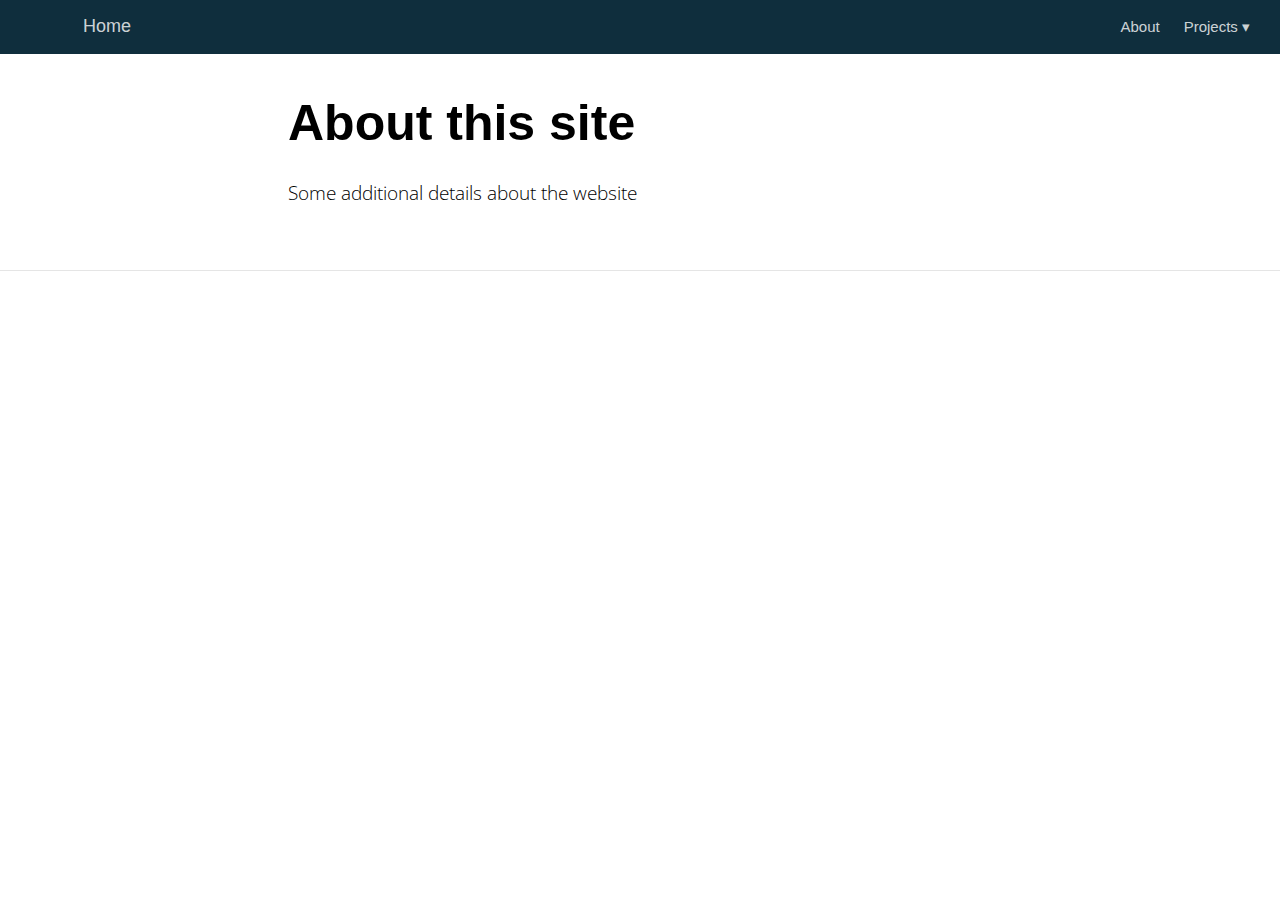
==== commit 1c97a55e: "added project1" ====
--- a/docs/about.html
+++ b/docs/about.html
@@ -88,22 +88,22 @@
 
 
   <!--radix_placeholder_meta_tags-->
-  <title>Brandon-Ouellette: About this site</title>
+  <title>Home: About this site</title>
 
   <meta property="description" itemprop="description" content="Some additional details about the website"/>
 
 
 
   <!--  https://developers.facebook.com/docs/sharing/webmasters#markup -->
-  <meta property="og:title" content="Brandon-Ouellette: About this site"/>
+  <meta property="og:title" content="Home: About this site"/>
   <meta property="og:type" content="article"/>
   <meta property="og:description" content="Some additional details about the website"/>
   <meta property="og:locale" content="en_US"/>
-  <meta property="og:site_name" content="Brandon-Ouellette"/>
+  <meta property="og:site_name" content="Home"/>
 
   <!--  https://dev.twitter.com/cards/types/summary -->
   <meta property="twitter:card" content="summary"/>
-  <meta property="twitter:title" content="Brandon-Ouellette: About this site"/>
+  <meta property="twitter:title" content="Home: About this site"/>
   <meta property="twitter:description" content="Some additional details about the website"/>
 
   <!--/radix_placeholder_meta_tags-->
@@ -2073,6 +2073,316 @@
 
   </script>
 
+  <style type="text/css">
+  /* base variables */
+
+  /* Edit the CSS properties in this file to create a custom
+     Distill theme. Only edit values in the right column
+     for each row; values shown are the CSS defaults.
+     To return any property to the default,
+     you may set its value to: unset
+     All rows must end with a semi-colon.                      */
+
+  /* Optional: embed custom fonts here with `@import`          */
+  /* This must remain at the top of this file.                 */
+
+
+
+  html {
+    /*-- Main font sizes --*/
+    --title-size:      50px;
+    --body-size:       1.06rem;
+    --code-size:       14px;
+    --aside-size:      12px;
+    --fig-cap-size:    13px;
+    /*-- Main font colors --*/
+    --title-color:     #000000;
+    --header-color:    rgba(0, 0, 0, 0.8);
+    --body-color:      rgba(0, 0, 0, 0.8);
+    --aside-color:     rgba(0, 0, 0, 0.6);
+    --fig-cap-color:   rgba(0, 0, 0, 0.6);
+    /*-- Specify custom fonts ~~~ must be imported above   --*/
+    --heading-font:    sans-serif;
+    --mono-font:       monospace;
+    --body-font:       sans-serif;
+    --navbar-font:     sans-serif;  /* websites + blogs only */
+  }
+
+  /*-- ARTICLE METADATA --*/
+  d-byline {
+    --heading-size:    0.6rem;
+    --heading-color:   rgba(0, 0, 0, 0.5);
+    --body-size:       0.8rem;
+    --body-color:      rgba(0, 0, 0, 0.8);
+  }
+
+  /*-- ARTICLE TABLE OF CONTENTS --*/
+  .d-contents {
+    --heading-size:    18px;
+    --contents-size:   13px;
+  }
+
+  /*-- ARTICLE APPENDIX --*/
+  d-appendix {
+    --heading-size:    15px;
+    --heading-color:   rgba(0, 0, 0, 0.65);
+    --text-size:       0.8em;
+    --text-color:      rgba(0, 0, 0, 0.5);
+  }
+
+  /*-- WEBSITE HEADER + FOOTER --*/
+  /* These properties only apply to Distill sites and blogs  */
+
+  .distill-site-header {
+    --title-size:       18px;
+    --text-color:       rgba(255, 255, 255, 0.8);
+    --text-size:        15px;
+    --hover-color:      white;
+    --bkgd-color:       #0F2E3D;
+  }
+
+  .distill-site-footer {
+    --text-color:       rgba(255, 255, 255, 0.8);
+    --text-size:        15px;
+    --hover-color:      white;
+    --bkgd-color:       #0F2E3D;
+  }
+
+  /*-- Additional custom styles --*/
+  /* Add any additional CSS rules below                      */
+  </style>
+  <style type="text/css">@import url('https://fonts.googleapis.com/css2?family=Open+Sans&display=swap');
+  /* base variables */
+
+  /* Edit the CSS properties in this file to create a custom
+     Distill theme. Only edit values in the right column
+     for each row; values shown are the CSS defaults.
+     To return any property to the default,
+     you may set its value to: unset
+     All rows must end with a semi-colon.                      */
+
+  /* Optional: embed custom fonts here with `@import`          */
+  /* This must remain at the top of this file.                 */
+
+
+
+  html {
+    /*-- Main font sizes --*/
+    --title-size:      50px;
+    --body-size:       1.06rem;
+    --code-size:       14px;
+    --aside-size:      12px;
+    --fig-cap-size:    13px;
+    /*-- Main font colors --*/
+    --title-color:     #000000;
+    --header-color:    rgba(0, 0, 0, 0.8);
+    --body-color:      rgba(0, 0, 0, 0.8);
+    --aside-color:     rgba(0, 0, 0, 0.6);
+    --fig-cap-color:   rgba(0, 0, 0, 0.6);
+    /*-- Specify custom fonts ~~~ must be imported above   --*/
+    --heading-font:    sans-serif;
+    --mono-font:       monospace;
+    --body-font:       "Open Sans";
+    --navbar-font:     sans-serif;  /* websites + blogs only */
+  }
+
+  /*-- ARTICLE METADATA --*/
+  d-byline {
+    --heading-size:    0.6rem;
+    --heading-color:   rgba(0, 0, 0, 0.5);
+    --body-size:       0.8rem;
+    --body-color:      rgba(0, 0, 0, 0.8);
+  }
+
+  /*-- ARTICLE TABLE OF CONTENTS --*/
+  .d-contents {
+    --heading-size:    18px;
+    --contents-size:   13px;
+  }
+
+  /*-- ARTICLE APPENDIX --*/
+  d-appendix {
+    --heading-size:    15px;
+    --heading-color:   rgba(0, 0, 0, 0.65);
+    --text-size:       0.8em;
+    --text-color:      rgba(0, 0, 0, 0.5);
+  }
+
+  /*-- WEBSITE HEADER + FOOTER --*/
+  /* These properties only apply to Distill sites and blogs  */
+
+  .distill-site-header {
+    --title-size:       18px;
+    --text-color:       rgba(255, 255, 255, 0.8);
+    --text-size:        15px;
+    --hover-color:      white;
+    --bkgd-color:       #0F2E3D;
+  }
+
+  .distill-site-footer {
+    --text-color:       rgba(255, 255, 255, 0.8);
+    --text-size:        15px;
+    --hover-color:      white;
+    --bkgd-color:       #0F2E3D;
+  }
+
+  /*-- Additional custom styles --*/
+  /* Add any additional CSS rules below                      */
+  </style>
+  <style type="text/css">
+  /* base style */
+
+  /* FONT FAMILIES */
+
+  :root {
+    --heading-default: -apple-system, BlinkMacSystemFont, "Segoe UI", Roboto, Oxygen, Ubuntu, Cantarell, "Fira Sans", "Droid Sans", "Helvetica Neue", Arial, sans-serif;
+    --mono-default: Consolas, Monaco, 'Andale Mono', 'Ubuntu Mono', monospace;
+    --body-default: -apple-system, BlinkMacSystemFont, "Segoe UI", Roboto, Oxygen, Ubuntu, Cantarell, "Fira Sans", "Droid Sans", "Helvetica Neue", Arial, sans-serif;
+  }
+
+  body,
+  .posts-list .post-preview p,
+  .posts-list .description p {
+    font-family: var(--body-font), var(--body-default);
+  }
+
+  h1, h2, h3, h4, h5, h6,
+  .posts-list .post-preview h2,
+  .posts-list .description h2 {
+    font-family: var(--heading-font), var(--heading-default);
+  }
+
+  d-article div.sourceCode code,
+  d-article pre code {
+    font-family: var(--mono-font), var(--mono-default);
+  }
+
+
+  /*-- TITLE --*/
+  d-title h1,
+  .posts-list > h1 {
+    color: var(--title-color, black);
+  }
+
+  d-title h1 {
+    font-size: var(--title-size, 50px);
+  }
+
+  /*-- HEADERS --*/
+  d-article h1,
+  d-article h2,
+  d-article h3,
+  d-article h4,
+  d-article h5,
+  d-article h6 {
+    color: var(--header-color, rgba(0, 0, 0, 0.8));
+  }
+
+  /*-- BODY --*/
+  d-article > p,  /* only text inside of <p> tags */
+  d-article > ul, /* lists */
+  d-article > ol {
+    color: var(--body-color, rgba(0, 0, 0, 0.8));
+    font-size: var(--body-size, 1.06rem);
+  }
+
+
+  /*-- CODE --*/
+  d-article div.sourceCode code,
+  d-article pre code {
+    font-size: var(--code-size, 14px);
+  }
+
+  /*-- ASIDE --*/
+  d-article aside {
+    font-size: var(--aside-size, 12px);
+    color: var(--aside-color, rgba(0, 0, 0, 0.6));
+  }
+
+  /*-- FIGURE CAPTIONS --*/
+  figure .caption,
+  figure figcaption,
+  .figure .caption {
+    font-size: var(--fig-cap-size, 13px);
+    color: var(--fig-cap-color, rgba(0, 0, 0, 0.6));
+  }
+
+  /*-- METADATA --*/
+  d-byline h3 {
+    font-size: var(--heading-size, 0.6rem);
+    color: var(--heading-color, rgba(0, 0, 0, 0.5));
+  }
+
+  d-byline {
+    font-size: var(--body-size, 0.8rem);
+    color: var(--body-color, rgba(0, 0, 0, 0.8));
+  }
+
+  d-byline a,
+  d-article d-byline a {
+    color: var(--body-color, rgba(0, 0, 0, 0.8));
+  }
+
+  /*-- TABLE OF CONTENTS --*/
+  .d-contents nav h3 {
+    font-size: var(--heading-size, 18px);
+  }
+
+  .d-contents nav a {
+    font-size: var(--contents-size, 13px);
+  }
+
+  /*-- APPENDIX --*/
+  d-appendix h3 {
+    font-size: var(--heading-size, 15px);
+    color: var(--heading-color, rgba(0, 0, 0, 0.65));
+  }
+
+  d-appendix {
+    font-size: var(--text-size, 0.8em);
+    color: var(--text-color, rgba(0, 0, 0, 0.5));
+  }
+
+  d-appendix d-footnote-list a.footnote-backlink {
+    color: var(--text-color, rgba(0, 0, 0, 0.5));
+  }
+
+  /*-- WEBSITE HEADER + FOOTER --*/
+  .distill-site-header .title {
+    font-size: var(--title-size, 18px);
+    font-family: var(--navbar-font), var(--heading-default);
+  }
+
+  .distill-site-header a,
+  .nav-dropdown .nav-dropbtn {
+    font-family: var(--navbar-font), var(--heading-default);
+  }
+
+  .nav-dropdown .nav-dropbtn {
+    color: var(--text-color, rgba(255, 255, 255, 0.8));
+    font-size: var(--text-size, 15px);
+  }
+
+  .distill-site-header a:hover,
+  .nav-dropdown:hover .nav-dropbtn {
+    color: var(--hover-color, white);
+  }
+
+  .distill-site-header {
+    font-size: var(--text-size, 15px);
+    color: var(--text-color, rgba(255, 255, 255, 0.8));
+    background-color: var(--bkgd-color, #0F2E3D);
+  }
+
+  .distill-site-footer {
+    font-size: var(--text-size, 15px);
+    color: var(--text-color, rgba(255, 255, 255, 0.8));
+    background-color: var(--bkgd-color, #0F2E3D);
+  }
+
+  .distill-site-footer a:hover {
+    color: var(--hover-color, white);
+  }</style>
   <!--/radix_placeholder_distill-->
   <script src="site_libs/header-attrs-2.19/header-attrs.js"></script>
   <script src="site_libs/popper-2.6.0/popper.min.js"></script>
@@ -2102,11 +2412,21 @@
 <header class="header header--fixed" role="banner">
 <nav class="distill-site-nav distill-site-header">
 <div class="nav-left">
-<a href="index.html" class="title">Brandon-Ouellette</a>
+<a href="index.html" class="title">Home</a>
 </div>
 <div class="nav-right">
-<a href="index.html">Home</a>
 <a href="about.html">About</a>
+<div class="nav-dropdown">
+<button class="nav-dropbtn">
+Projects
+ 
+<span class="down-arrow">&#x25BE;</span>
+</button>
+<div class="nav-dropdown-content">
+<a href="project1.html">Project1</a>
+<a href="project2.html">Project2</a>
+</div>
+</div>
 <a href="javascript:void(0);" class="nav-toggle">&#9776;</a>
 </div>
 </nav>
